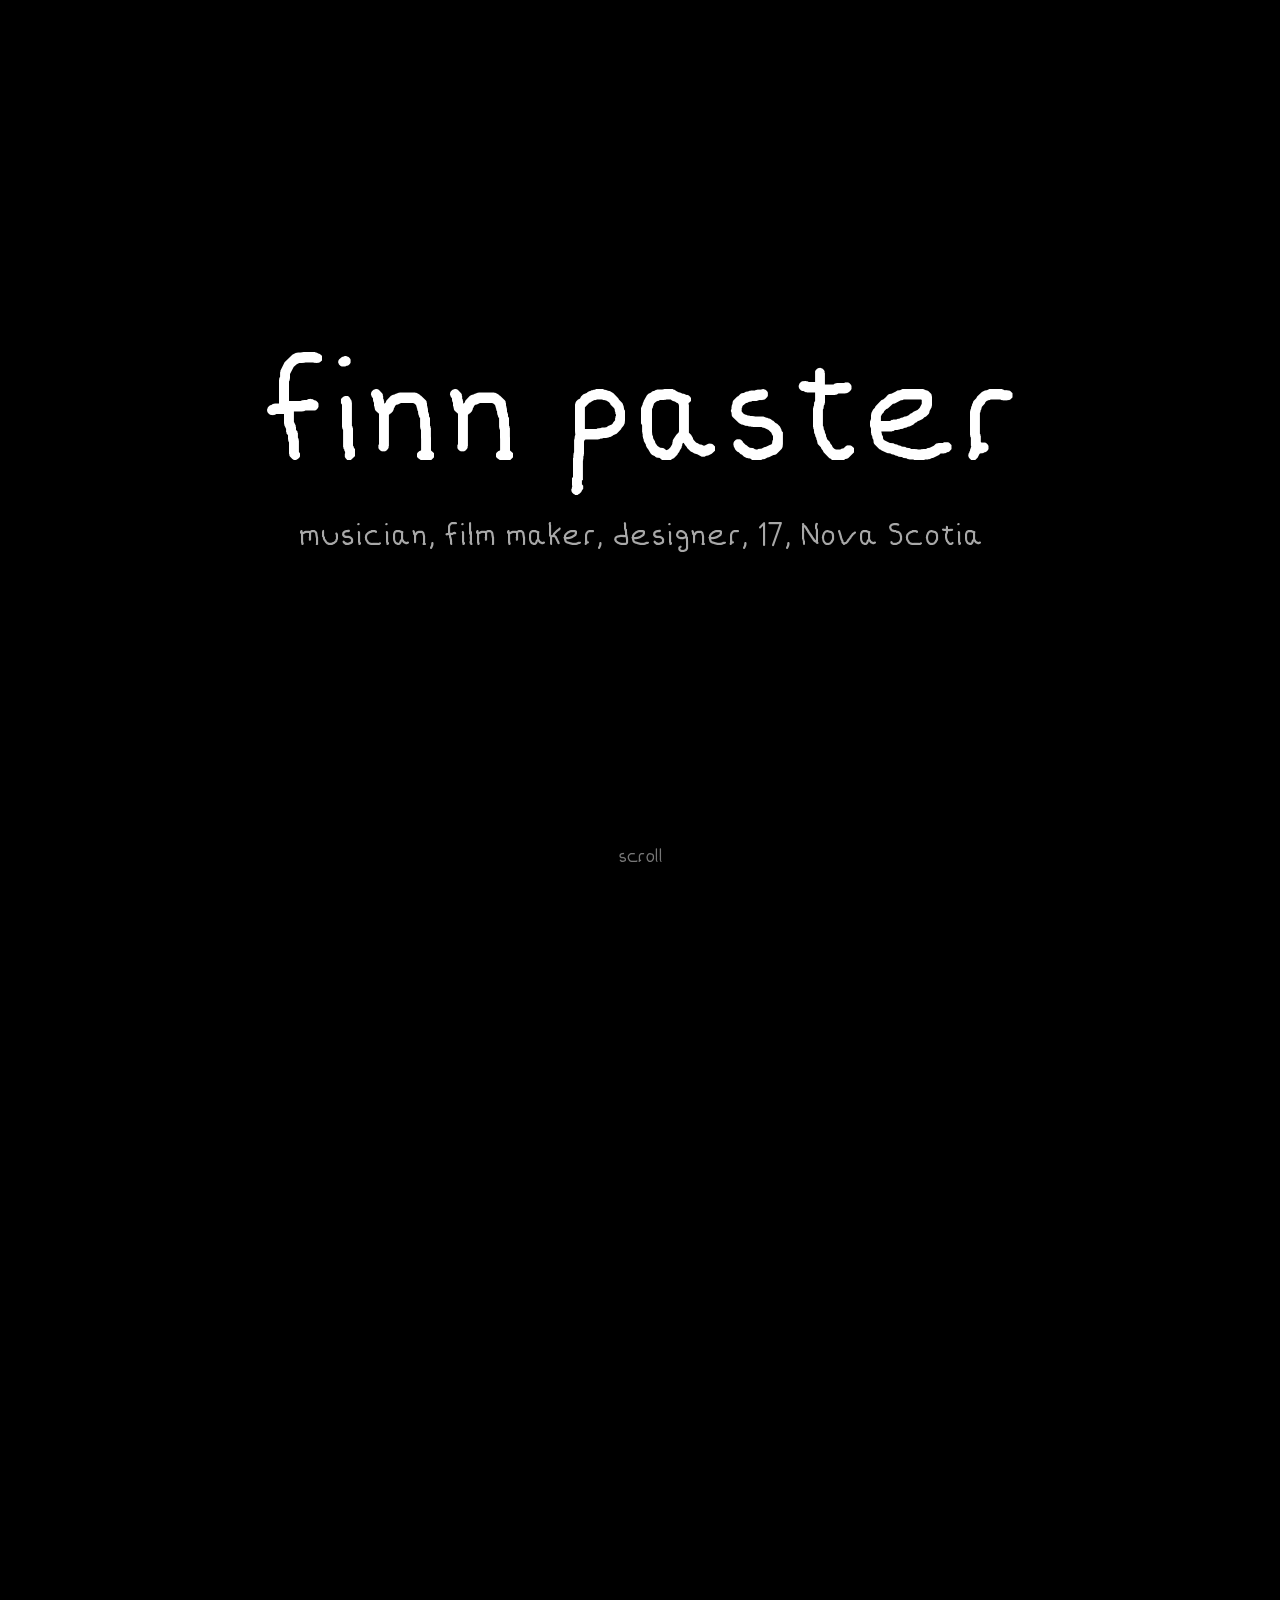
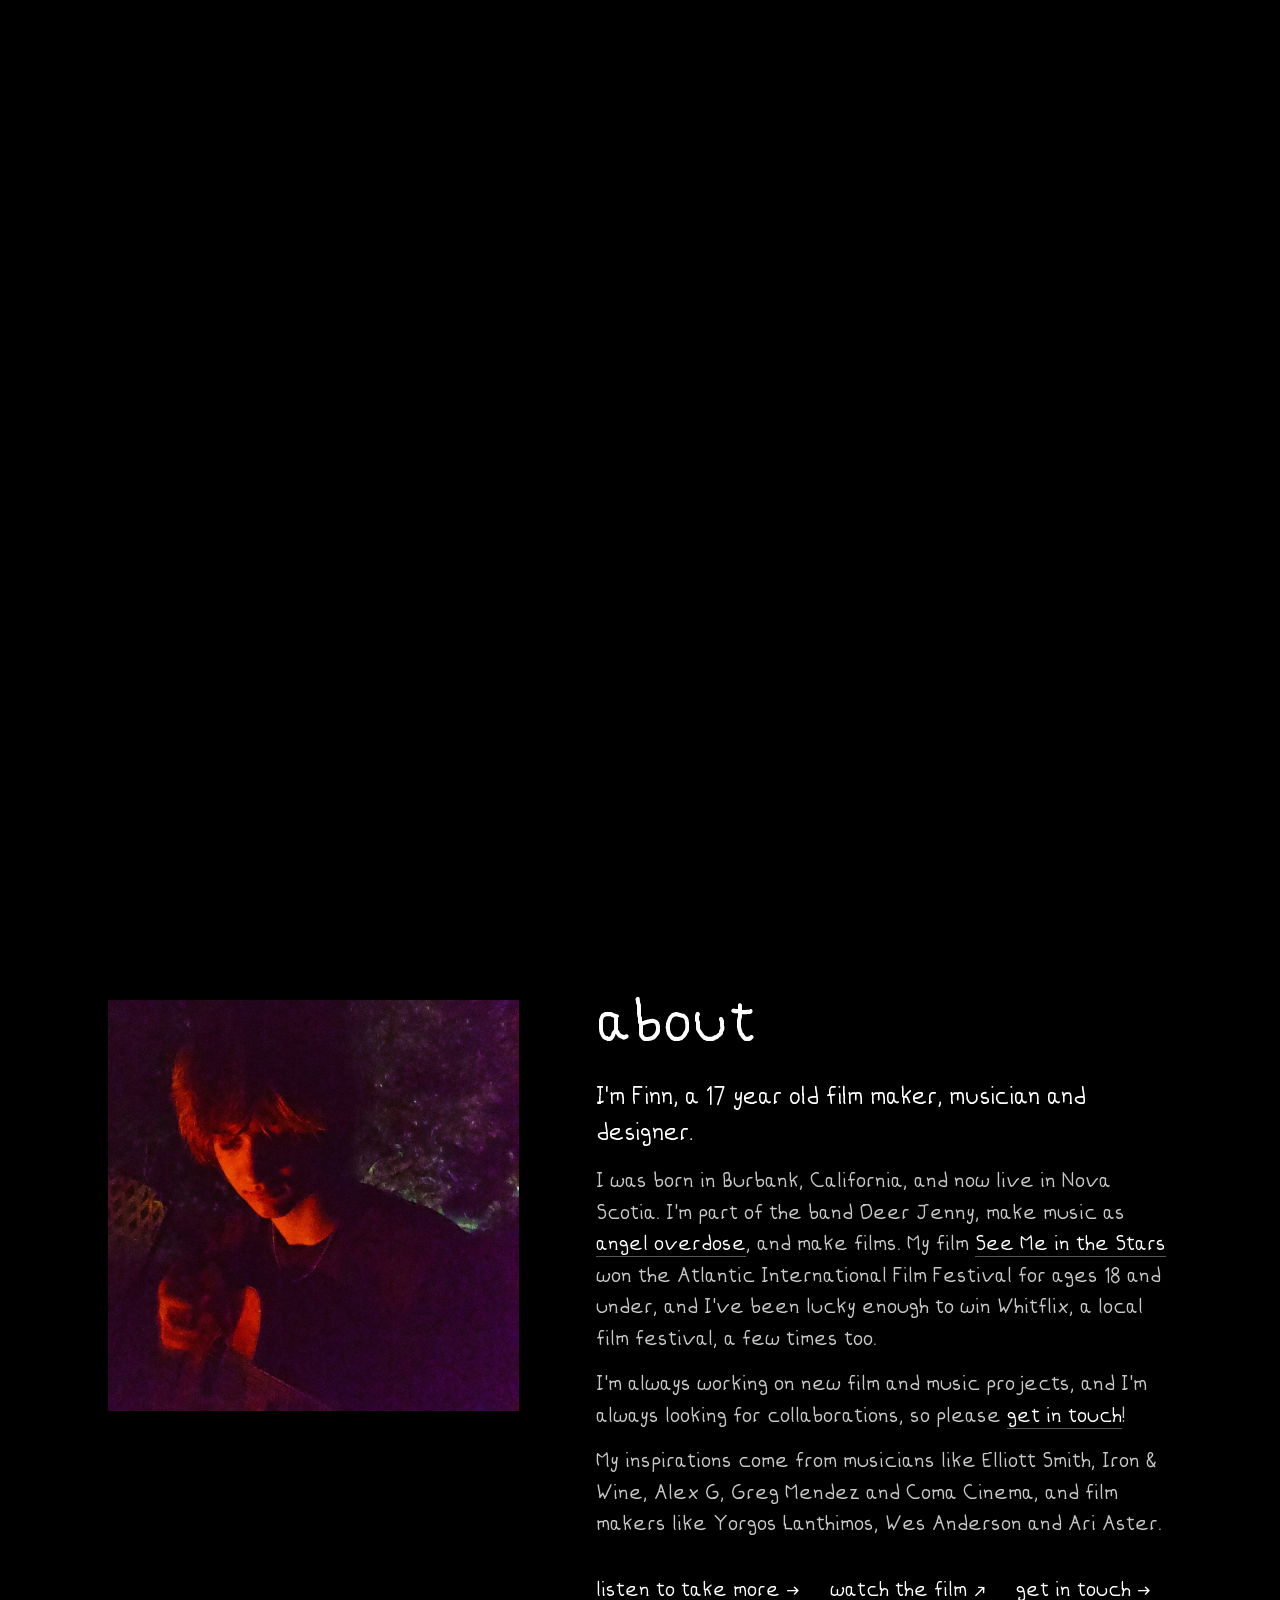
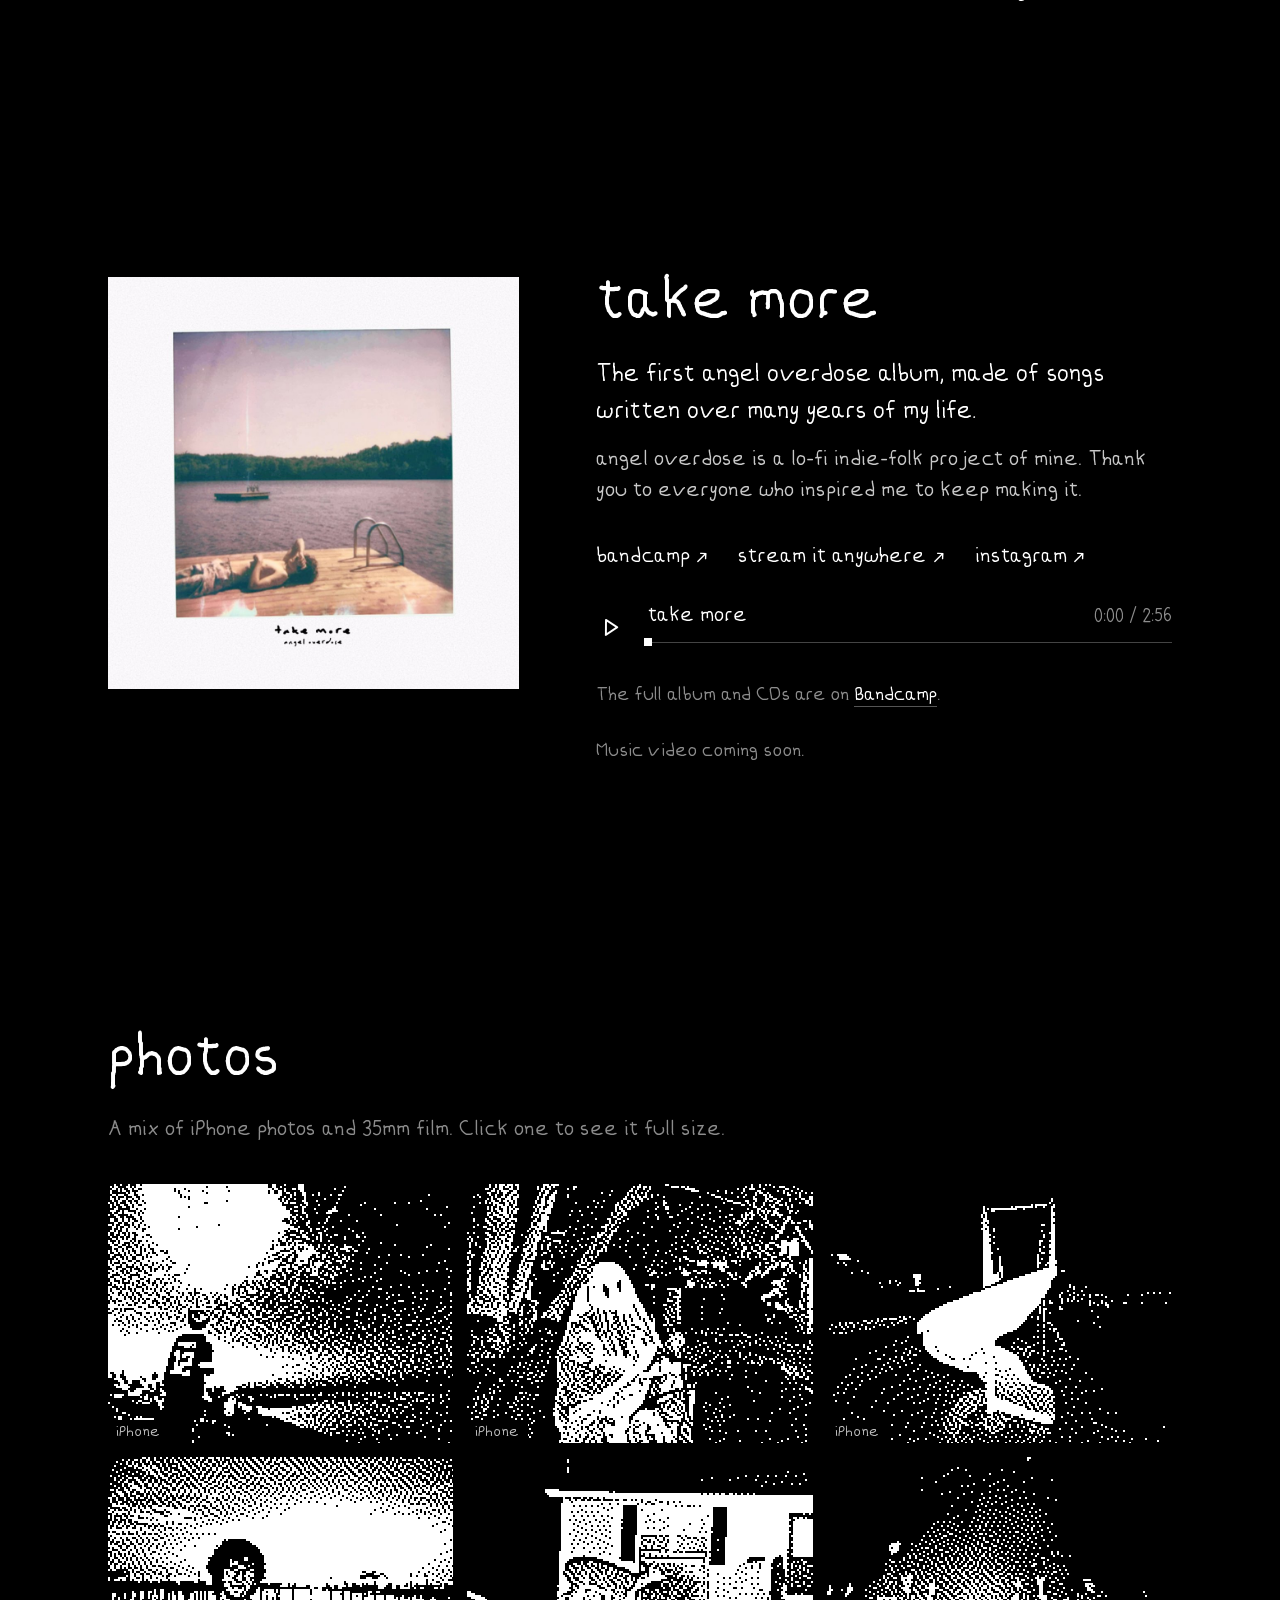
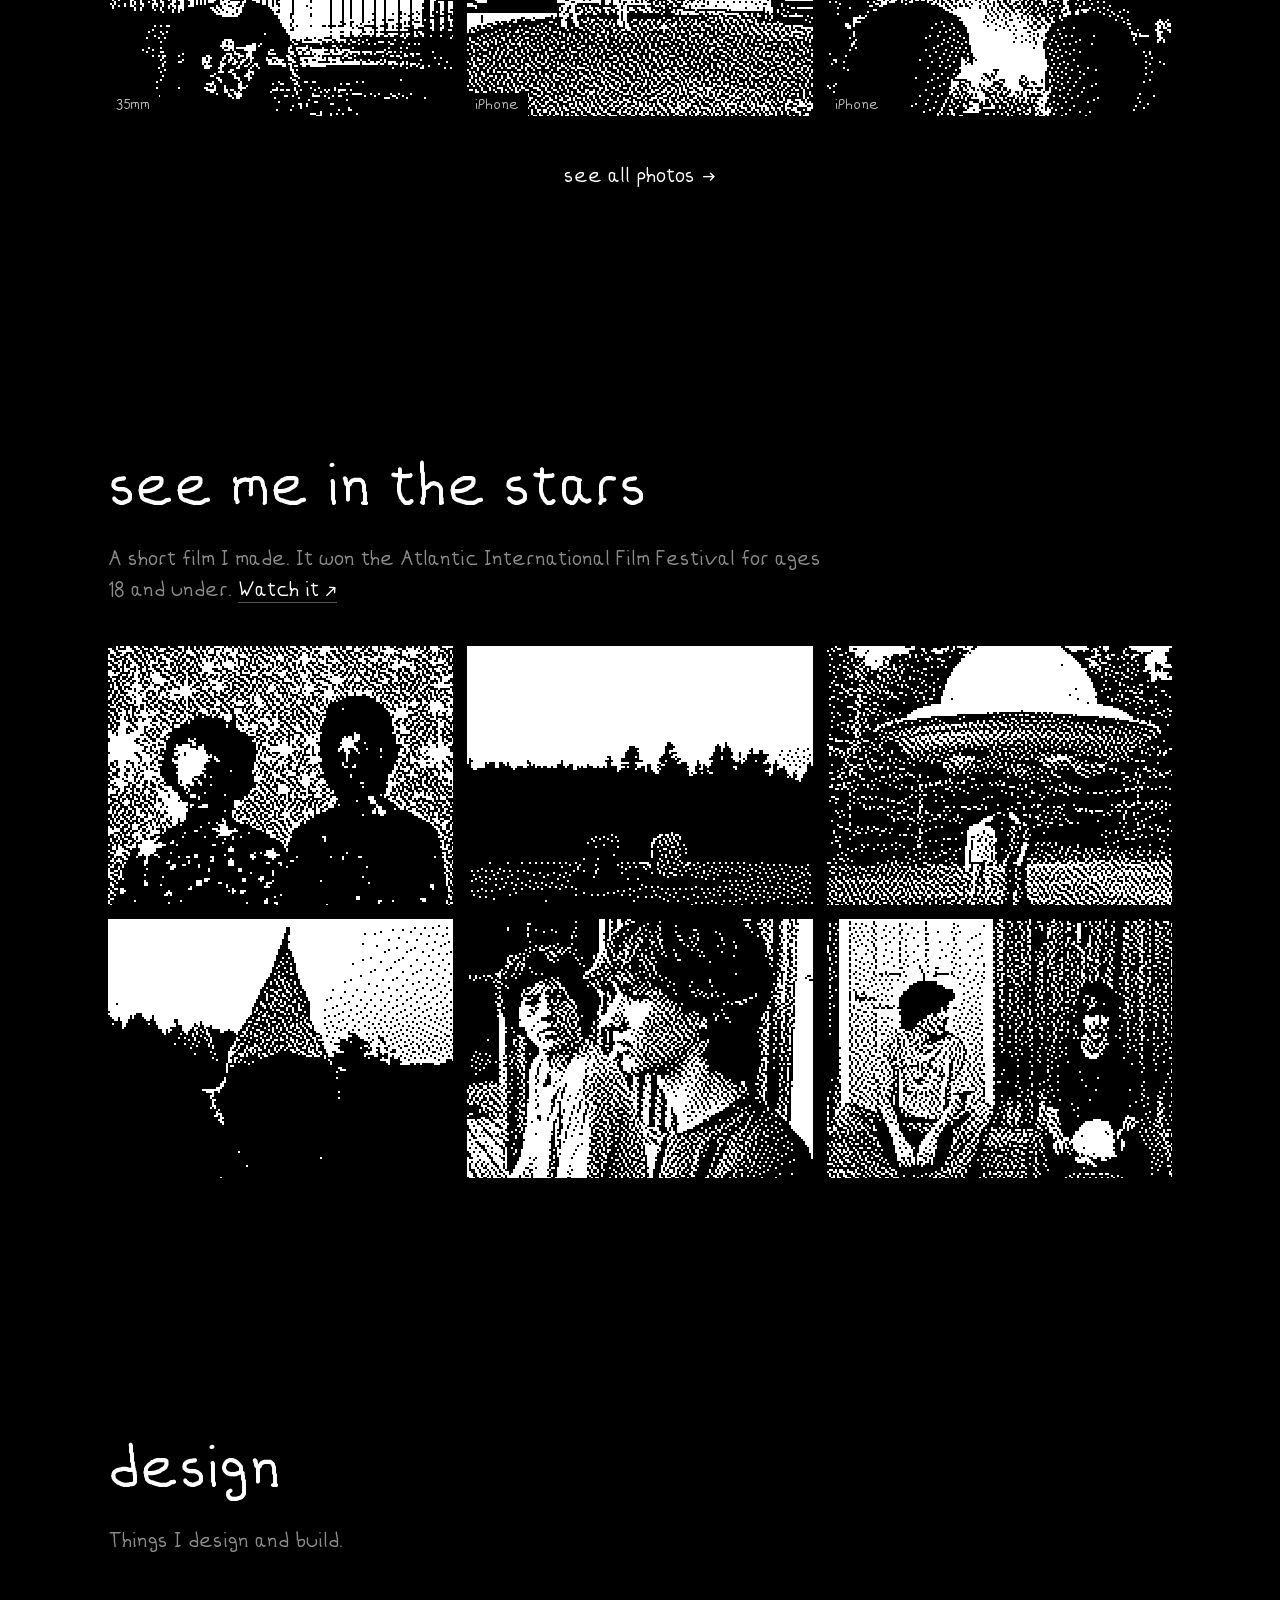
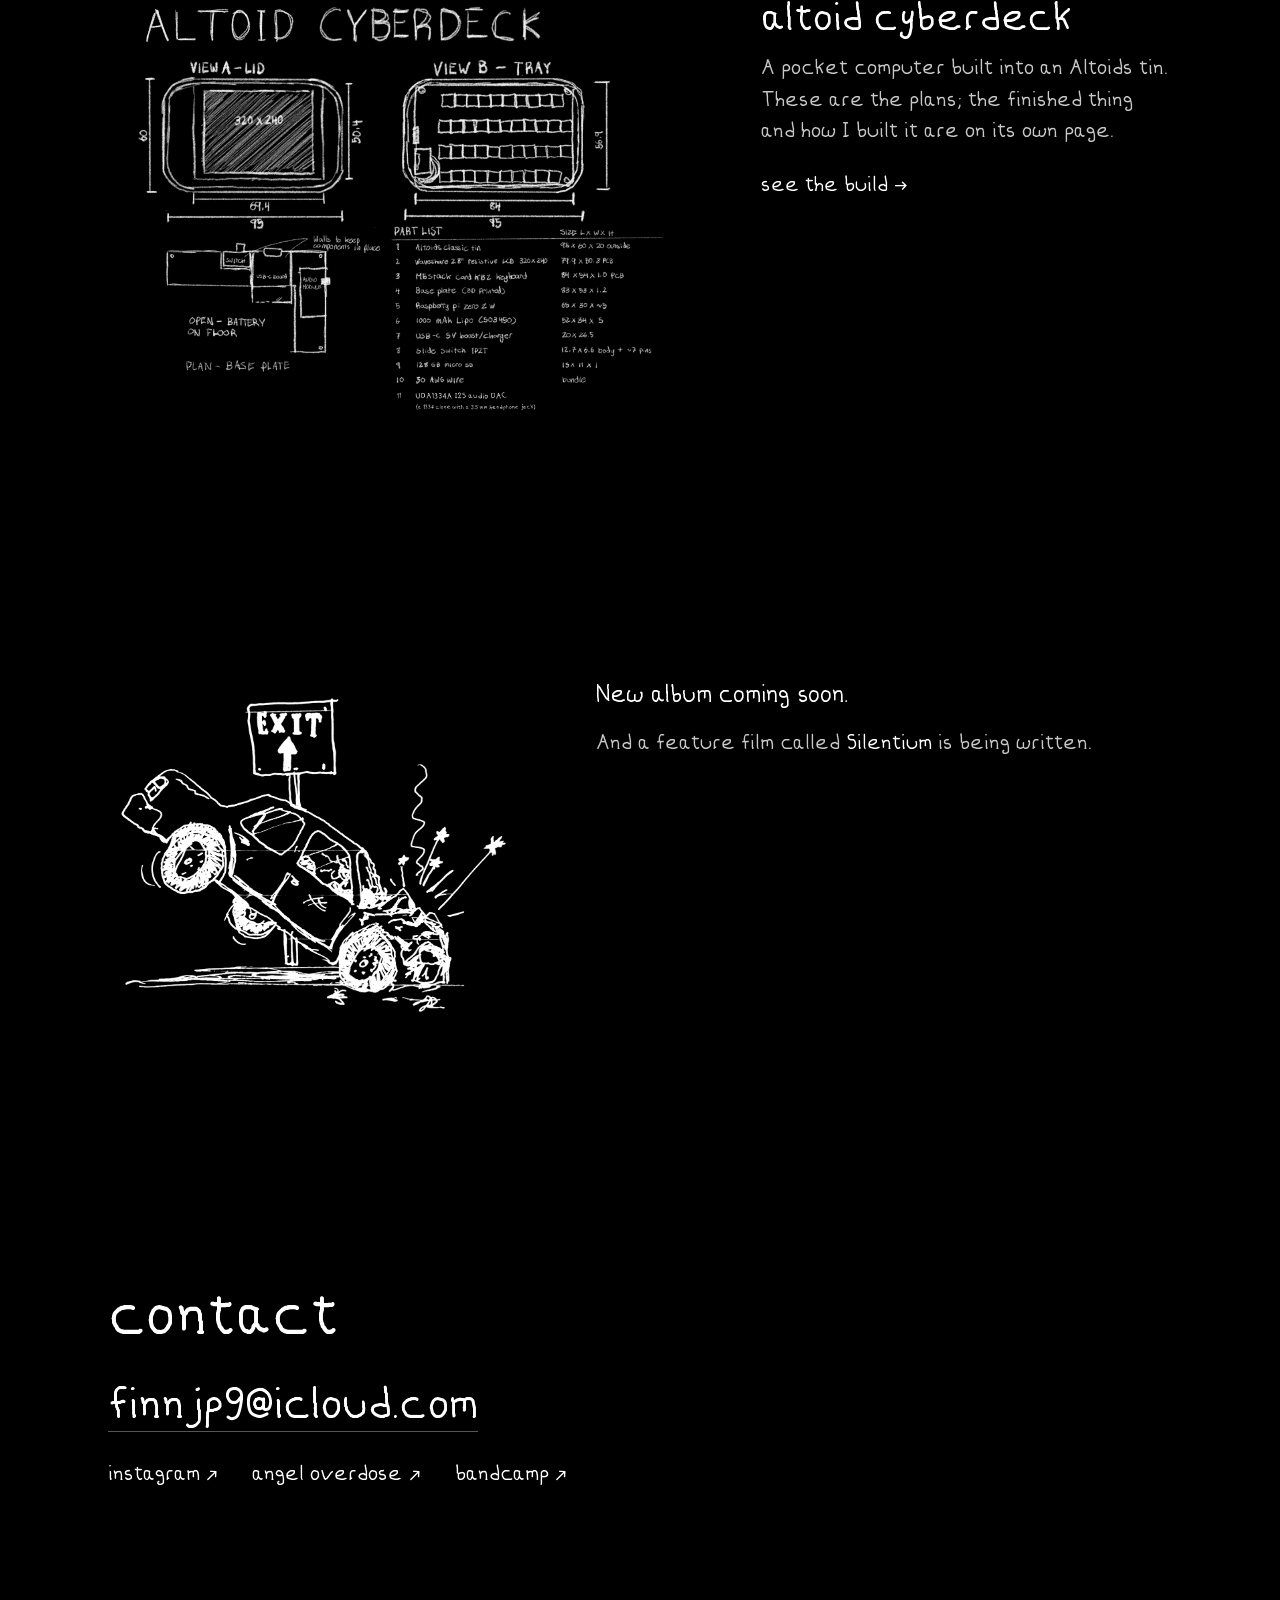
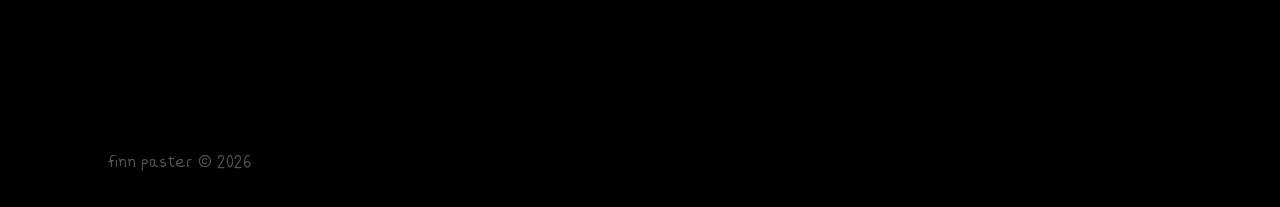
==== index.html @ 8cb5abe0 "Turn off the top melting band on phones and touch screens Co-Authored-By: Claude Opus 5.5 <noreply@a" ====
<!doctype html>
<html lang="en">
<head>
  <meta charset="utf-8">
  <meta name="viewport" content="width=device-width, initial-scale=1, viewport-fit=cover">
  <title>finn paster</title>
  <meta name="description" content="Finn Paster — musician, film maker and designer from Nova Scotia. take more by angel overdose is out now.">
  <meta name="theme-color" content="#000000">
  <meta property="og:title" content="finn paster">
  <meta property="og:description" content="Musician, film maker and designer from Nova Scotia.">
  <meta property="og:image" content="images/take-more.jpg">
  <link rel="preload" href="fonts/FinnHand.ttf?v=4" as="font" type="font/ttf" crossorigin>
  <link rel="stylesheet" href="style.css?v=11">
</head>
<body>
  <div class="top-back" aria-hidden="true"></div>
  <canvas class="top-clean" aria-hidden="true"></canvas>
  <canvas class="top-melt" aria-hidden="true"></canvas>
  <nav class="nav">
    <a href="#top" class="logo">finn paster</a>
    <div class="nav-links">
      <a href="#about">about</a>
      <a href="#music">music</a>
      <a href="#photos">photos</a>
      <a href="#film">film</a>
      <a href="#design">design</a>
      <a href="#contact">contact</a>
    </div>
  </nav>

  <!-- opening screen: just the name -->
  <header class="intro" id="top">
    <div class="intro-pin">
      <div class="intro-text">
        <h1>finn paster</h1>
        <p>musician, film maker, designer, <span class="age">17</span>, Nova Scotia</p>
      </div>
      <canvas class="melt" aria-hidden="true"></canvas>
      <span class="scroll-cue" aria-hidden="true">scroll</span>
    </div>
  </header>

  <main class="page">

    <!-- ABOUT -->
    <section id="about" class="split">
      <img class="portrait" src="images/finn-portrait.jpg" alt="finn playing guitar in red and purple light" width="1400" height="1400" decoding="async">
      <div class="col">
      <h2>about</h2>
      <p class="lede">I'm Finn, a <span class="age">17</span> year old film maker, musician and designer.</p>
      <p>I was born in Burbank, California, and now live in Nova Scotia. I'm part of the band Deer Jenny, make music as <a class="inline" href="#music">angel overdose</a>, and make films. My film <a class="inline" href="https://youtu.be/LYKM9yFYQ28" target="_blank" rel="noopener">See Me in the Stars</a> won the Atlantic International Film Festival for ages 18 and under, and I've been lucky enough to win Whitflix, a local film festival, a few times too.</p>
      <p>I'm always working on new film and music projects, and I'm always looking for collaborations, so please <a class="inline" href="#contact">get in touch</a>!</p>
      <p>My inspirations come from musicians like Elliott Smith, Iron &amp; Wine, Alex G, Greg Mendez and Coma Cinema, and film makers like Yorgos Lanthimos, Wes Anderson and Ari Aster.</p>
      <div class="btns">
        <a href="#music">listen to take more<span class="arr">→</span></a>
        <a href="https://youtu.be/LYKM9yFYQ28" target="_blank" rel="noopener">watch the film<span class="arr up">↗</span></a>
        <a href="#contact">get in touch<span class="arr">→</span></a>
      </div>
      </div>
    </section>

    <!-- MUSIC -->
    <section id="music">
      <div class="split">
        <img class="cover" src="images/take-more.jpg" alt="album cover for take more by angel overdose" width="1000" height="1000">
        <div class="col">
          <h2>take more</h2>
          <p class="lede">The first angel overdose album, made of songs written over many years of my life.</p>
          <p>angel overdose is a lo-fi indie-folk project of mine. Thank you to everyone who inspired me to keep making it.</p>
          <div class="btns">
            <a href="https://angeloverdose.bandcamp.com/album/take-more" target="_blank" rel="noopener">bandcamp<span class="arr up">↗</span></a>
            <a href="https://distrokid.com/hyperfollow/angeloverdose/take-more" target="_blank" rel="noopener">stream it anywhere<span class="arr up">↗</span></a>
            <a href="https://www.instagram.com/angeloverdose.mp3/" target="_blank" rel="noopener">instagram<span class="arr up">↗</span></a>
          </div>
          <div class="song">
            <button class="song-play" aria-label="play take more"><span class="i-play">▶</span><span class="i-pause" aria-hidden="true"><i></i><i></i></span></button>
            <div class="song-main">
              <div class="song-top"><span class="song-title">take more</span><span class="song-time">0:00 / 2:56</span></div>
              <div class="song-bar" role="slider" tabindex="0" aria-label="seek" aria-valuemin="0" aria-valuemax="176" aria-valuenow="0"><div class="song-fill"></div></div>
            </div>
            <audio preload="metadata" src="audio/take-more.mp3"></audio>
          </div>
          <p class="note">The full album and CDs are on <a class="inline" href="https://angeloverdose.bandcamp.com/album/take-more" target="_blank" rel="noopener">Bandcamp</a>.</p>
          <p class="note soon">Music video coming soon.</p>
          <!-- MUSIC VIDEO: when it's ready, delete the "coming soon" line above and put this right
               after the closing </div> of the .split below:
               <div class="video"><iframe src="https://www.youtube-nocookie.com/embed/VIDEO_ID" title="angel overdose — music video"
                 allow="autoplay; encrypted-media; picture-in-picture; fullscreen" allowfullscreen loading="lazy"></iframe></div> -->
        </div>
      </div>

    </section>

    <!-- PHOTOS -->
    <section id="photos">
      <div class="head">
        <h2>photos</h2>
        <p>A mix of iPhone photos and 35mm film. Click one to see it full size.</p>
      </div>
      <div class="grid photo-grid">
        <figure class="ph" style="--ar: 900 / 1200" data-cam="iPhone"><img src="images/photos/01.jpg" alt="photo by finn paster" loading="lazy" decoding="async"></figure>
        <figure class="ph" style="--ar: 900 / 1200" data-cam="iPhone"><img src="images/photos/49.jpg" alt="photo by finn paster" loading="lazy" decoding="async"></figure>
        <figure class="ph" style="--ar: 1200 / 900" data-cam="iPhone"><img src="images/photos/05.jpg" alt="photo by finn paster" loading="lazy" decoding="async"></figure>
        <figure class="ph" style="--ar: 1200 / 795" data-cam="35mm"><img src="images/photos/41.jpg" alt="photo by finn paster" loading="lazy" decoding="async"></figure>
        <figure class="ph" style="--ar: 1200 / 900" data-cam="iPhone"><img src="images/photos/52.jpg" alt="photo by finn paster" loading="lazy" decoding="async"></figure>
        <figure class="ph" style="--ar: 1200 / 1200" data-cam="iPhone"><img src="images/photos/48.jpg" alt="photo by finn paster" loading="lazy" decoding="async"></figure>
      </div>
      <div class="btns more-wrap"><a href="photos.html">see all photos<span class="arr">→</span></a></div>
    </section>

    <!-- FILM -->
    <section id="film">
      <div class="head">
        <h2>see me in the stars</h2>
        <p>A short film I made. It won the Atlantic International Film Festival for ages 18 and under. <a class="inline" href="https://youtu.be/LYKM9yFYQ28" target="_blank" rel="noopener">Watch it ↗</a></p>
      </div>
      <div class="grid">
        <figure class="ph" style="--ar: 1600 / 1299"><img src="images/stills/stars-02.jpg" alt="still from see me in the stars: two silhouettes filled with stars" loading="lazy" decoding="async"></figure>
        <figure class="ph" style="--ar: 1500 / 1125"><img src="images/stills/stars-08.jpg" alt="still from see me in the stars: two figures sitting in a field at dusk" loading="lazy" decoding="async"></figure>
        <figure class="ph" style="--ar: 1500 / 1125"><img src="images/stills/stars-03.jpg" alt="still from see me in the stars: a flying saucer over two people in a clearing" loading="lazy" decoding="async"></figure>
        <figure class="ph" style="--ar: 1500 / 1125"><img src="images/stills/stars-01.jpg" alt="still from see me in the stars: a figure in a tinfoil hat against the sunset" loading="lazy" decoding="async"></figure>
        <figure class="ph" style="--ar: 1500 / 1125"><img src="images/stills/stars-05.jpg" alt="still from see me in the stars: two characters in close-up, one with green skin" loading="lazy" decoding="async"></figure>
        <figure class="ph" style="--ar: 1500 / 1125"><img src="images/stills/stars-07.jpg" alt="still from see me in the stars: two people sitting by a pink door" loading="lazy" decoding="async"></figure>
      </div>
    </section>

    <!-- DESIGN -->
    <section id="design">
      <div class="head">
        <h2>design</h2>
        <p>Things I design and build.</p>
      </div>
      <a class="project" href="altoids.html">
        <div class="project-sketch">
          <img src="images/design/altoids/sketch.png?v=2" alt="pencil plans for the altoid cyberdeck: the lid with the screen, the tray with the keyboard, the base plate layout and a parts list with sizes" width="2000" height="1446" loading="lazy" decoding="async">
        </div>
        <div class="project-text">
          <h3>altoid cyberdeck</h3>
          <p>A pocket computer built into an Altoids tin. These are the plans; the finished thing and how I built it are on its own page.</p>
          <span class="project-more">see the build<span class="arr">→</span></span>
        </div>
      </a>
    </section>

    <!-- NEXT -->
    <section id="next" class="split">
      <img class="drawing" src="images/next-album-crash.png" alt="ink drawing of a car crashed nose-first under an exit sign" loading="lazy">
      <div class="col">
        <p class="lede">New album coming soon.</p>
        <p>And a feature film called <span class="em">Silentium</span> is being written.</p>
      </div>
    </section>

    <!-- CONTACT -->
    <section id="contact">
      <h2>contact</h2>
      <p class="email"><a class="inline" href="mailto:finnjp9@icloud.com">finnjp9@icloud.com</a></p>
      <div class="links">
        <a href="https://www.instagram.com/f_art_09/" target="_blank" rel="noopener">instagram<span class="arr up">↗</span></a>
        <a href="https://www.instagram.com/angeloverdose.mp3/" target="_blank" rel="noopener">angel overdose<span class="arr up">↗</span></a>
        <a href="https://angeloverdose.bandcamp.com" target="_blank" rel="noopener">bandcamp<span class="arr up">↗</span></a>
      </div>
    </section>

    <footer class="footer">finn paster © 2026</footer>
  </main>

  <!-- full-size viewer -->
  <div class="viewer" role="dialog" aria-modal="true" aria-label="photo viewer" hidden>
    <img class="viewer-img" alt="">
    <button class="v-close" aria-label="close">close</button>
    <button class="v-prev" aria-label="previous photo">back</button>
    <button class="v-next" aria-label="next photo">next</button>
    <span class="v-count"></span>
  </div>

  <script src="main.js?v=22"></script>
</body>
</html>
---- style.css ----
@font-face {
  font-family: "Finn Hand";
  src: url("fonts/FinnHand.ttf?v=4") format("truetype");
  font-display: swap;
}

:root {
  --bg: #000;
  --fg: #fff;
  --dim: #8c8c8c;
  --gutter: clamp(20px, 5vw, 48px);
  --space: clamp(140px, 22vw, 260px);   /* breathing room between sections */
  --ease: cubic-bezier(.22, .61, .36, 1);
}

* { box-sizing: border-box; margin: 0; padding: 0; }
html { scroll-behavior: smooth; -webkit-text-size-adjust: 100%; overflow-x: clip; }
body {
  background: var(--bg);
  color: var(--fg);
  font-family: "Finn Hand", ui-monospace, Menlo, monospace;
  font-size: 21px;
  line-height: 1.5;
  -webkit-font-smoothing: antialiased;
}
a { color: inherit; text-decoration: none; }
img { display: block; max-width: 100%; height: auto; }
button { font: inherit; color: inherit; background: none; border: 0; cursor: pointer; }
::selection { background: var(--fg); color: var(--bg); }

/* ---------- nav: appears once you've scrolled past the opening screen ---------- */
.nav {
  position: fixed; inset: 0 0 auto 0; z-index: 10;
  display: flex; justify-content: space-between; align-items: baseline; gap: 16px;
  padding: max(16px, env(safe-area-inset-top)) var(--gutter) 16px;
  background: #000;
  opacity: 0; transform: translateY(-8px); pointer-events: none;
  transition: opacity .5s var(--ease), transform .5s var(--ease);
}
.nav.show { opacity: 1; transform: none; pointer-events: auto; }
.logo { font-size: 23px; white-space: nowrap; }
.nav-links { display: flex; gap: clamp(14px, 3vw, 28px); color: var(--dim); }
.nav-links a { transition: color .3s ease; }
.nav-links a:hover, .nav-links a.on { color: var(--fg); }

/* ---------- melting band along the top edge ----------
   The band is solid black, so the real page never shows through it. On top sit two copies of
   what's there: a sharp one that matches the page exactly at the band's bottom edge and fades
   out going up, and the dithered melting one that takes over as the sharp one disappears. */
.top-back, .top-clean, .top-melt {
  position: fixed; left: 0; right: 0; top: 0; width: 100%; height: 12vh; height: 12svh;
  z-index: 9; pointer-events: none; opacity: 0;
}
/* only used off-screen as the source for the melt; the real page shows through the band's lower part */
.top-back, .top-clean { display: none !important; }
@media (hover: none), (max-width: 640px) { .top-melt { display: none; } }
.top-melt { position: absolute; top: 0; image-rendering: pixelated; image-rendering: crisp-edges; transition: opacity .5s var(--ease); }
.top-melt.on { opacity: 1; }

/* ---------- opening screen ---------- */
/* the intro is taller than the screen; its inner panel sticks while the name melts away */
.intro { height: 340vh; height: 340svh; position: relative; margin-bottom: -70vh; margin-bottom: -70svh; }
#about { position: relative; z-index: 1; padding-top: 18vh; padding-top: 18svh; }
.intro-pin {
  position: sticky; top: 0; height: 100vh; height: 100svh; min-height: 480px; overflow: hidden;
  display: flex; flex-direction: column; justify-content: center; align-items: center; text-align: center;
  padding: 0 var(--gutter);
}
.intro-text { position: relative; z-index: 1; }
.melt {
  position: absolute; inset: 0; width: 100%; height: 100%; z-index: 2; pointer-events: none;
  image-rendering: pixelated; image-rendering: crisp-edges;
}
h1 { font-size: clamp(64px, 13vw, 150px); font-weight: normal; line-height: 1; }
.intro p { color: #a8a8a8; margin-top: 22px; font-size: clamp(20px, 2.6vw, 32px); }
.scroll-cue {
  position: absolute; bottom: max(28px, env(safe-area-inset-bottom)); left: 50%; transform: translateX(-50%);
  color: #777; font-size: clamp(17px, 1.5vw, 21px); animation: cue 2.4s ease-in-out infinite;
}
@keyframes cue { 50% { transform: translate(-50%, 6px); } }

/* ---------- page ---------- */
.page { max-width: 1160px; margin: 0 auto; padding: 0 var(--gutter); }
section { padding-top: var(--space); scroll-margin-top: 40px; }
.sub-page .page { padding-top: calc(90px + 12vh); padding-top: calc(90px + 12svh); }   /* start below the melting band */
.sub-page section { padding-top: 0; }

h2 { font-size: clamp(40px, 5vw, 60px); font-weight: normal; line-height: 1.05; margin-bottom: 24px; }
p { max-width: 34em; color: #c8c8c8; }
p + p { margin-top: 14px; }
.lede { color: var(--fg); font-size: 1.15em; }
.note { color: var(--dim); font-size: .9em; margin-top: 28px; }
.em { color: var(--fg); }
.inline { color: var(--fg); border-bottom: 1px solid #fff5; transition: border-color .3s ease; }
.inline:hover { border-color: var(--fg); }
.head p { color: var(--dim); }

/* two columns on computers: picture on the left, words on the right */
.split { display: grid; grid-template-columns: minmax(0, 5fr) minmax(0, 7fr); gap: clamp(36px, 6vw, 96px); align-items: start; }
/* every picture next to text starts level with the top of the heading beside it */
.split > img, .split > .ph { margin-top: 8px; }
.split > .col { min-width: 0; }

/* links that go somewhere: just words and an arrow */
.btns { display: flex; flex-wrap: wrap; align-items: baseline; gap: 10px 30px; margin-top: 30px; }
.btns a { display: inline-block; padding: 4px 0; white-space: nowrap; }
.btns a .arr { display: inline-block; margin-left: .3em; transition: transform .3s ease; }
.btns a:hover .arr { transform: translateX(4px); }
.btns a:hover .arr.up { transform: translate(3px, -3px); }

/* about */
.portrait { display: block; width: 100%; height: auto; aspect-ratio: 1; object-fit: cover; }   /* shown as it is, no dither */

/* music */
.cover { width: 100%; }
.player { display: block; width: 100%; height: 42px; border: 0; margin-top: 28px; }

/* song player: square play button, title + time, a thin line to scrub */
.song { display: flex; align-items: center; gap: 14px; margin-top: 24px; max-width: 34em; }
.song-play {
  flex: none; width: 48px; height: 52px; display: grid; place-items: center; margin-left: -10px;
  font-size: 30px; transition: color .3s ease;
}
.song-play .i-play { padding-left: 3px; }
.song-play .i-pause { display: none; gap: 7px; }
.song-play .i-pause i { width: 4px; height: 24px; background: currentColor; border-radius: 1px; }
.song.playing .i-play { display: none; }
.song.playing .i-pause { display: flex; }
.song-main { flex: 1; min-width: 0; }
.song-top { display: flex; justify-content: space-between; align-items: baseline; gap: 12px; }
.song-title { color: var(--fg); }
.song-time { color: var(--dim); font-size: .85em; white-space: nowrap; }
.song-bar { position: relative; height: 22px; cursor: pointer; touch-action: none; }
.song-bar::before { content: ""; position: absolute; left: 0; right: 0; top: 50%; height: 1px; background: #fff4; }
.song-fill { position: absolute; left: 0; top: calc(50% - 1px); height: 2px; width: 0; background: var(--fg); }
.song-fill::after { content: ""; position: absolute; right: -4px; top: -3px; width: 8px; height: 8px; background: var(--fg); }
.song-bar:focus-visible { outline: 1px solid #fff6; outline-offset: 2px; }
.video { position: relative; aspect-ratio: 16 / 9; margin-top: clamp(64px, 9vw, 110px); }
.soon { color: var(--dim); }
.video iframe { position: absolute; inset: 0; width: 100%; height: 100%; border: 0; }

/* photo grids: dithered black & white, dissolve to colour on hover */
.grid { display: grid; grid-template-columns: repeat(3, 1fr); gap: 14px; margin-top: 40px; }
.ph { position: relative; aspect-ratio: 4 / 3; overflow: hidden; background: #0c0c0c; cursor: zoom-in; }
.ph img { position: absolute; inset: 0; width: 100%; height: 100%; object-fit: cover; }   /* fills the tile; never sizes it */
.ph canvas { position: absolute; inset: 0; width: 100%; height: 100%; image-rendering: pixelated; image-rendering: crisp-edges; }
.ph:not(.ready) img { visibility: hidden; }
/* small "35mm" / "iPhone" tag in the corner of each photo */
.ph[data-cam]::after {
  content: attr(data-cam); position: absolute; left: 0; bottom: 0; z-index: 2;
  padding: 3px 9px 2px 8px; background: #000; color: #bbb; font-size: 15px; line-height: 1.2; pointer-events: none;
}
.more-wrap { justify-content: center; margin-top: 40px; }

/* the full photos page: four across, the best ones tiled twice as big */
.sub-page section { container-type: inline-size; }
/* rows have a fixed 4:3 height worked out from the page width, so every tile (even a big one
   that ends up alone at the end) always gets its full size */
.all-photos { grid-template-columns: repeat(4, 1fr); gap: 12px; grid-auto-flow: dense; grid-auto-rows: calc((100cqw - 36px) / 4 * .75); }
.all-photos .ph { aspect-ratio: auto; }
.all-photos .big { grid-column: span 2; grid-row: span 2; }
.back { display: inline-block; color: var(--dim); margin-bottom: 18px; transition: color .3s ease; }
.back:hover { color: var(--fg); }

/* links rows (contact) */
.links { display: flex; flex-wrap: wrap; gap: 8px 34px; margin-top: 20px; }
.links a .arr { display: inline-block; margin-left: .3em; transition: transform .3s ease; }
.links a:hover .arr.up { transform: translate(3px, -3px); }

/* design: a project card on the main page */
h3 { font-size: clamp(30px, 3.2vw, 40px); font-weight: normal; line-height: 1.1; }
.project { display: grid; grid-template-columns: minmax(0, 7fr) minmax(0, 5fr); gap: clamp(36px, 6vw, 96px); align-items: start; margin-top: 40px; }
.project-shots { display: grid; grid-template-columns: 2fr 1fr; grid-template-rows: 1fr 1fr; gap: 12px; aspect-ratio: 4 / 3; }
.project-shots img { width: 100%; height: 100%; object-fit: cover; display: block; }
.project-shots img:first-child { grid-row: span 2; }
.project-sketch img { display: block; width: 100%; height: auto; }
.plan .shot img { aspect-ratio: auto; height: auto; background: none; }
.project-text p { margin-top: 12px; }
.project-sketch { margin-top: 4px; }
.project-more { display: inline-block; margin-top: 22px; }
.project .arr, .project-more .arr { display: inline-block; margin-left: .3em; transition: transform .3s ease; }
.project:hover .arr { transform: translateX(4px); }

/* project page: real colour, results big, then the build in order */
h3.sub { margin-top: clamp(80px, 10vw, 130px); }
.sub-note { color: var(--dim); margin-top: 10px; }
.shots { display: grid; gap: 14px; margin-top: 28px; }
.results { grid-template-columns: repeat(2, minmax(0, 1fr)); }
.process { grid-template-columns: repeat(3, minmax(0, 1fr)); gap: 28px 14px; }
.shot { margin: 0; cursor: zoom-in; }
.shot img { display: block; width: 100%; height: auto; aspect-ratio: 3 / 4; object-fit: cover; background: #0c0c0c; }
.process .shot img { aspect-ratio: 4 / 5; }
.shot figcaption { color: var(--dim); font-size: .8em; margin-top: 10px; line-height: 1.35; }

/* next */
.drawing { width: 100%; }

.email { font-size: clamp(26px, 3.6vw, 44px); max-width: none; }
.email a { word-break: break-word; }
.footer { padding: var(--space) 0 max(32px, env(safe-area-inset-bottom)); color: #555; font-size: 17px; }

/* ---------- full-size viewer ---------- */
.viewer {
  position: fixed; inset: 0; z-index: 50; background: #000;
  display: grid; place-items: center;
  opacity: 0; transition: opacity .35s var(--ease);
}
.viewer[hidden] { display: none; }
.viewer.open { opacity: 1; }
.viewer-img {
  max-width: calc(100vw - 2 * var(--gutter)); max-height: calc(100svh - 140px);
  width: auto; height: auto; object-fit: contain;
  transition: opacity .25s ease;
}
.viewer-img.swap { opacity: 0; }
.viewer-stage { position: absolute; inset: 0; display: grid; place-items: center; background: #000; isolation: isolate; contain: paint; }
.viewer button { position: absolute; padding: 14px 18px; color: var(--dim); transition: color .3s ease; }
.viewer button:hover { color: var(--fg); }
.viewer button:focus { outline: none; }
.viewer button:focus-visible { color: var(--fg); text-decoration: underline; text-underline-offset: 6px; }
.v-close { top: max(8px, env(safe-area-inset-top)); right: calc(var(--gutter) - 18px); }
.v-prev { left: calc(var(--gutter) - 18px); bottom: max(12px, env(safe-area-inset-bottom)); }
.v-next { right: calc(var(--gutter) - 18px); bottom: max(12px, env(safe-area-inset-bottom)); }
.v-count { position: absolute; bottom: max(26px, calc(env(safe-area-inset-bottom) + 14px)); left: 50%; transform: translateX(-50%); color: #555; font-size: 18px; }

/* things appear quietly as you scroll */
.reveal { opacity: 0; transform: translateY(16px); transition: opacity 1s var(--ease), transform 1s var(--ease); }
.reveal.in { opacity: 1; transform: none; }

/* tablets: stack the two-column sections */
@media (max-width: 860px) {
  .split { grid-template-columns: 1fr; }
  .portrait, .cover, .drawing { max-width: 440px; }
  .project { grid-template-columns: 1fr; }
  .process { grid-template-columns: repeat(2, minmax(0, 1fr)); }
  .all-photos { grid-template-columns: repeat(2, 1fr); grid-auto-rows: calc((100cqw - 12px) / 2 * .75); }
}

/* phones */
@media (max-width: 640px) {
  body { font-size: 19px; }
  .sub-page .page { padding-top: 120px; }   /* no melting band on phones */
  .results { grid-template-columns: 1fr; }
  .project-shots { gap: 6px; }
  .shots { gap: 10px; }
  .process { gap: 22px 10px; }
  .nav { padding-left: 16px; padding-right: 16px; }
  .nav-links { gap: 11px; font-size: 16px; }
  .logo { font-size: 18px; }
  .grid { grid-template-columns: 1fr 1fr; gap: 6px; margin-top: 32px; }
  .grid .ph:last-child:nth-child(odd) { display: none; }
  /* photos: one per row, whole photo uncropped */
  .photo-grid, .all-photos { grid-template-columns: 1fr; gap: 10px; grid-auto-rows: auto; }
  .photo-grid .ph, .all-photos .ph { aspect-ratio: var(--ar, 4 / 3); grid-column: auto; grid-row: auto; }
  .photo-grid .ph:last-child:nth-child(odd), .all-photos .ph:last-child:nth-child(odd) { display: block; }
}
@media (max-width: 480px) {
  .logo { display: none; }
  .nav { justify-content: flex-end; }
  .nav-links { gap: 0; width: 100%; justify-content: space-between; font-size: 17px; }
}

@media (prefers-reduced-motion: reduce) {
  html { scroll-behavior: auto; }
  .reveal { opacity: 1; transform: none; transition: none; }
  .scroll-cue { animation: none; }
  .intro { height: auto; margin-bottom: 0; }
  #about { padding-top: var(--space); }
  .melt, .top-melt, .top-clean, .top-back { display: none; }
}
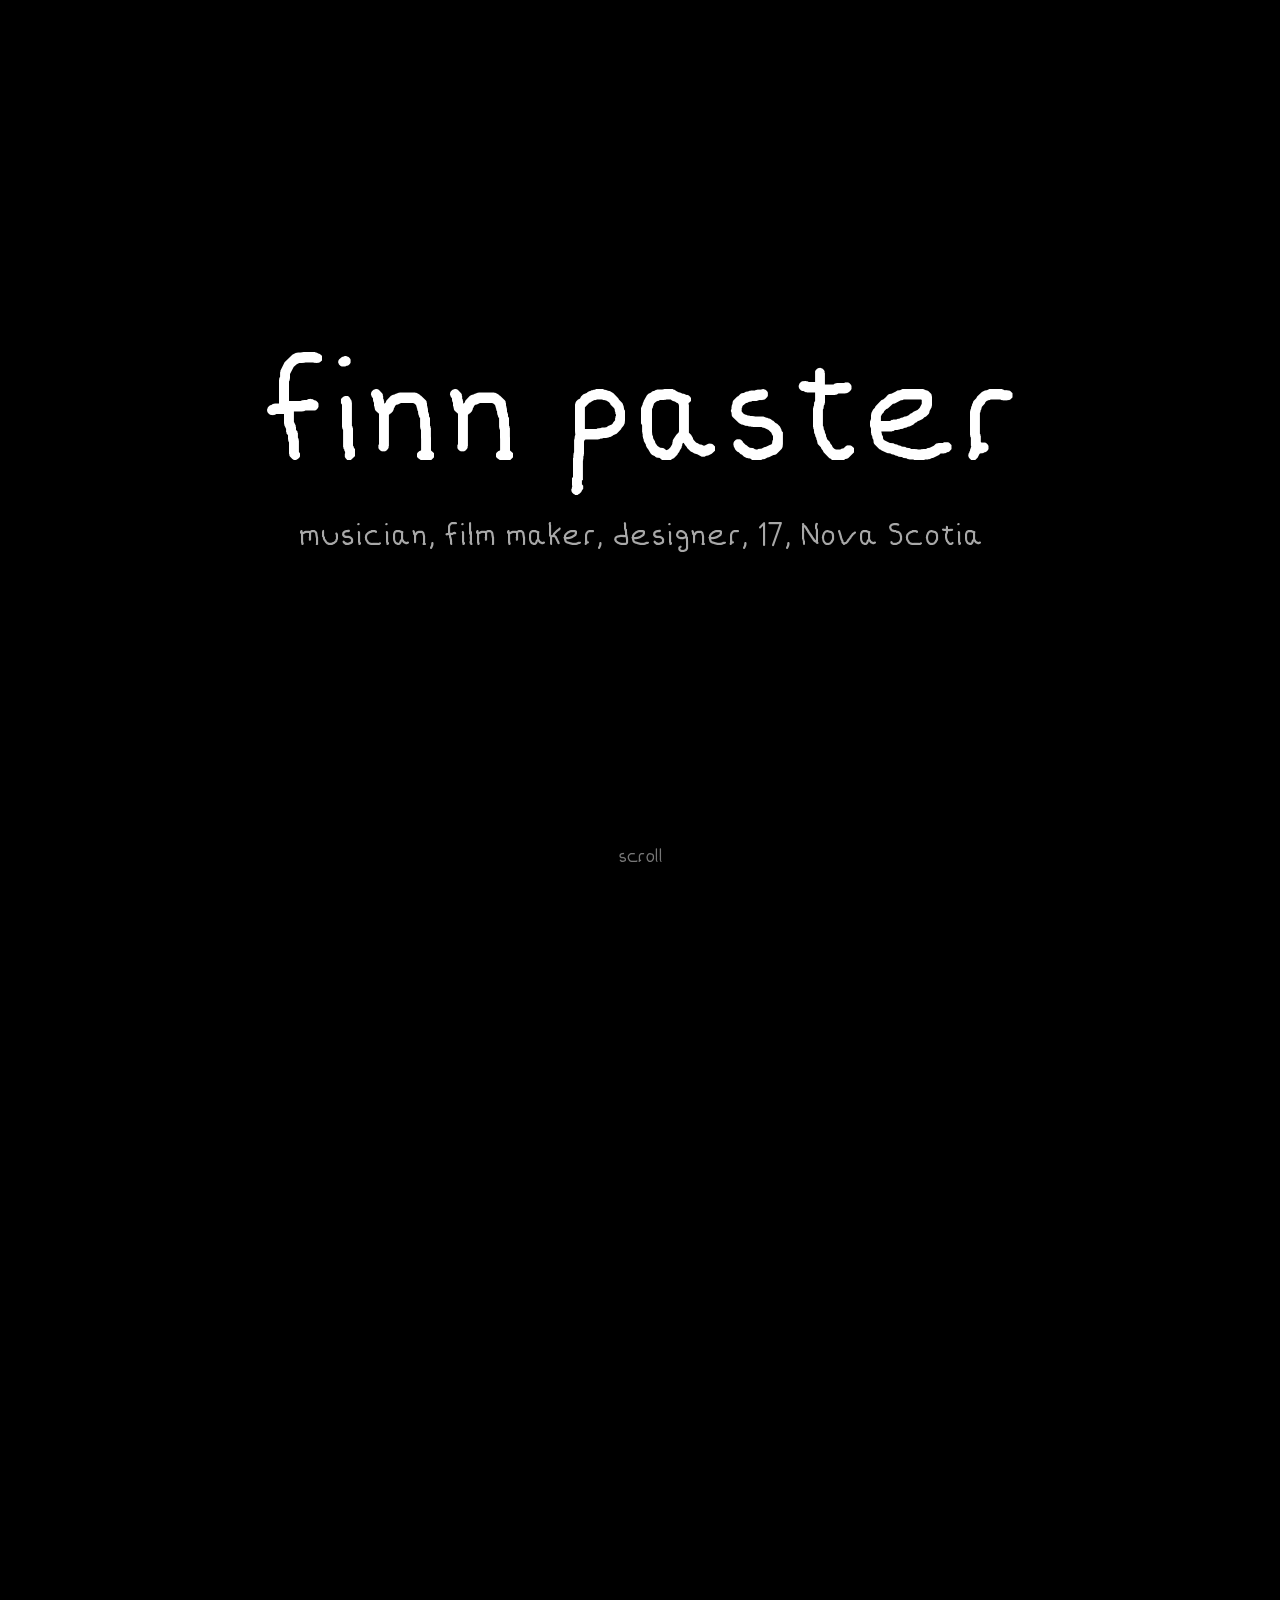
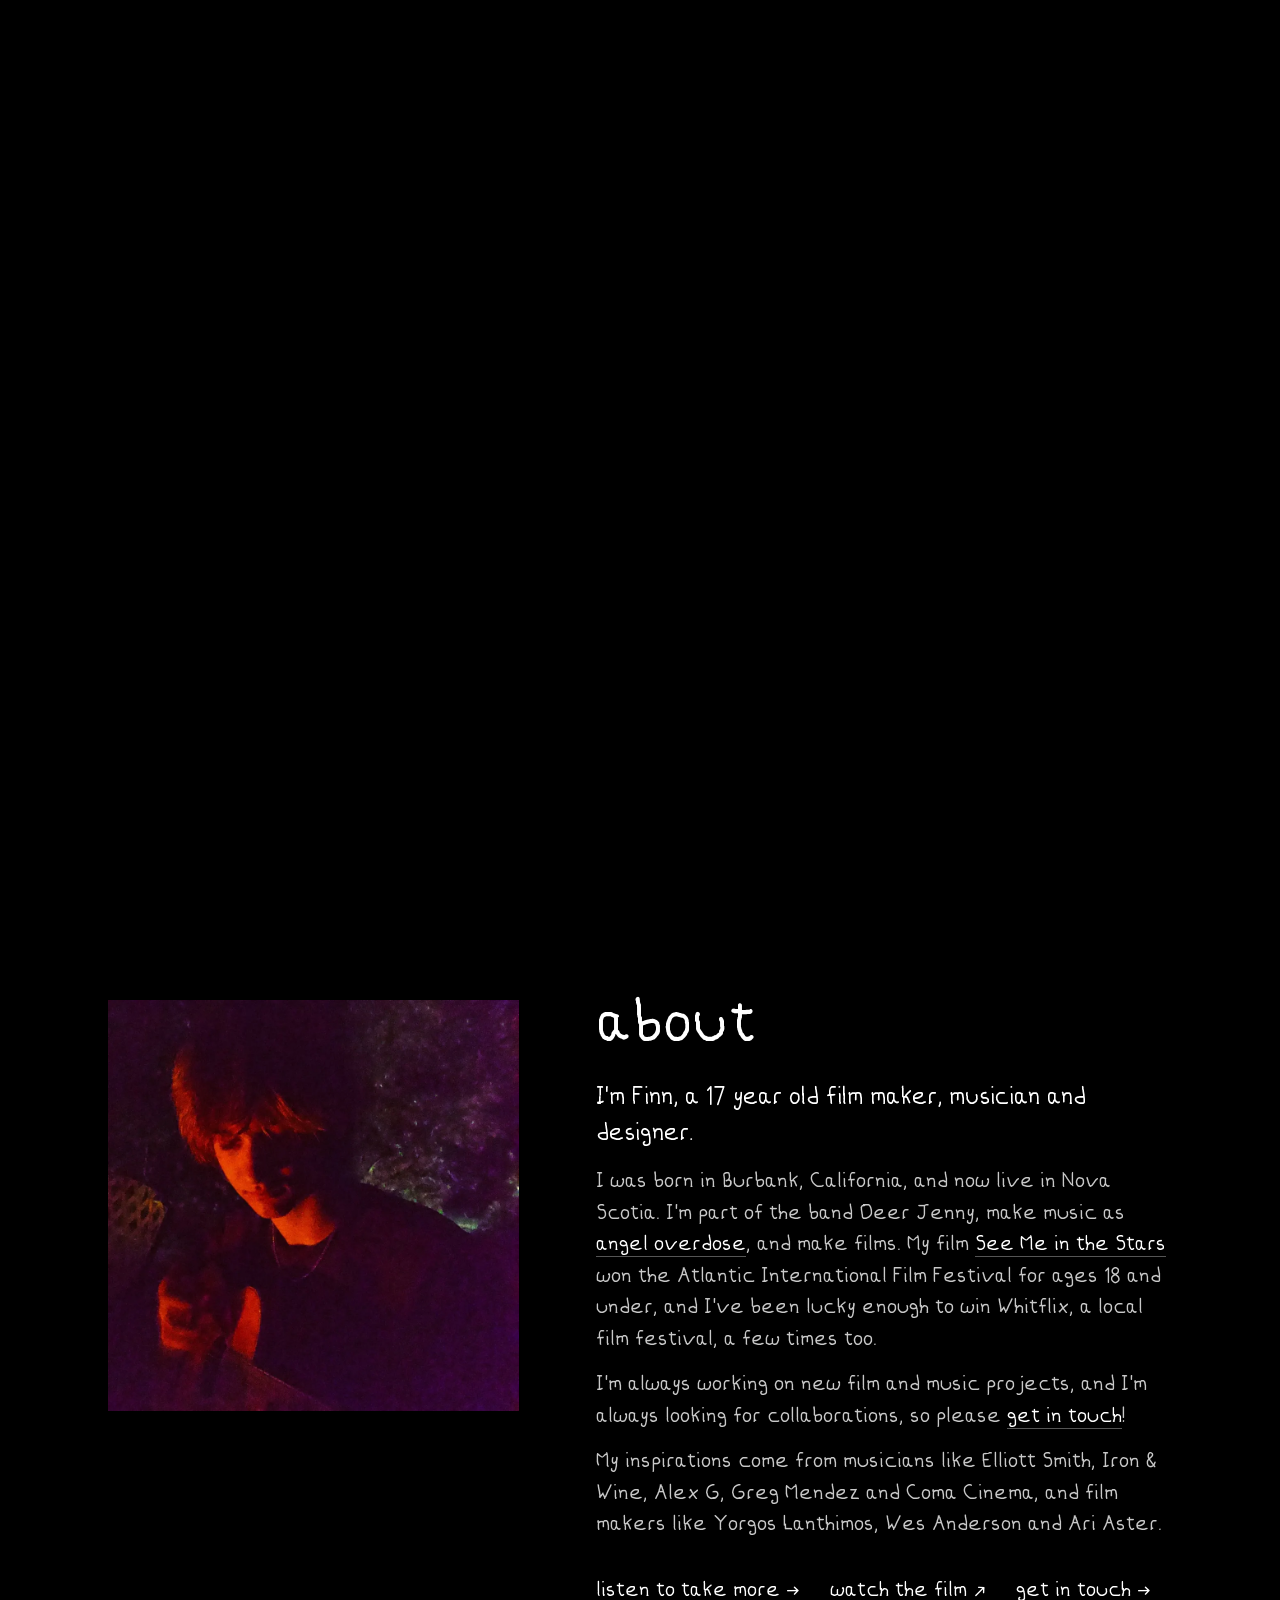
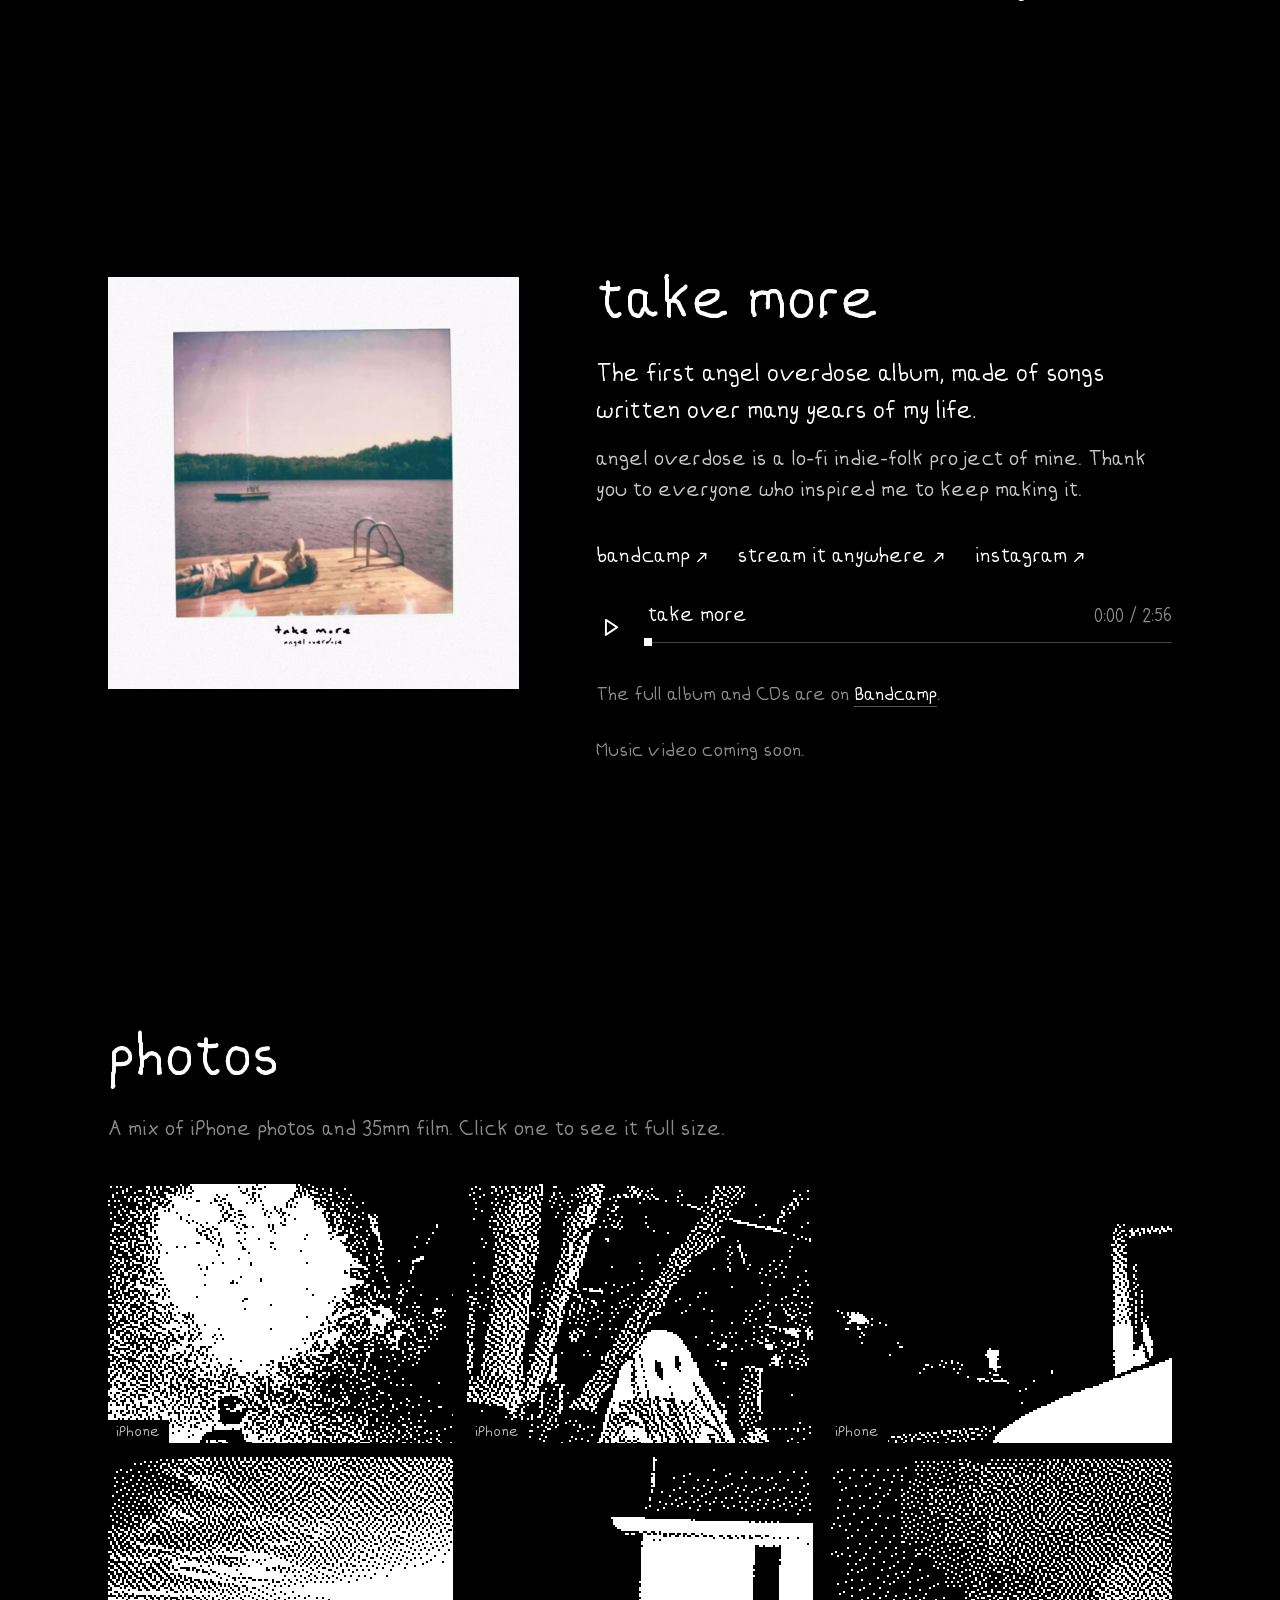
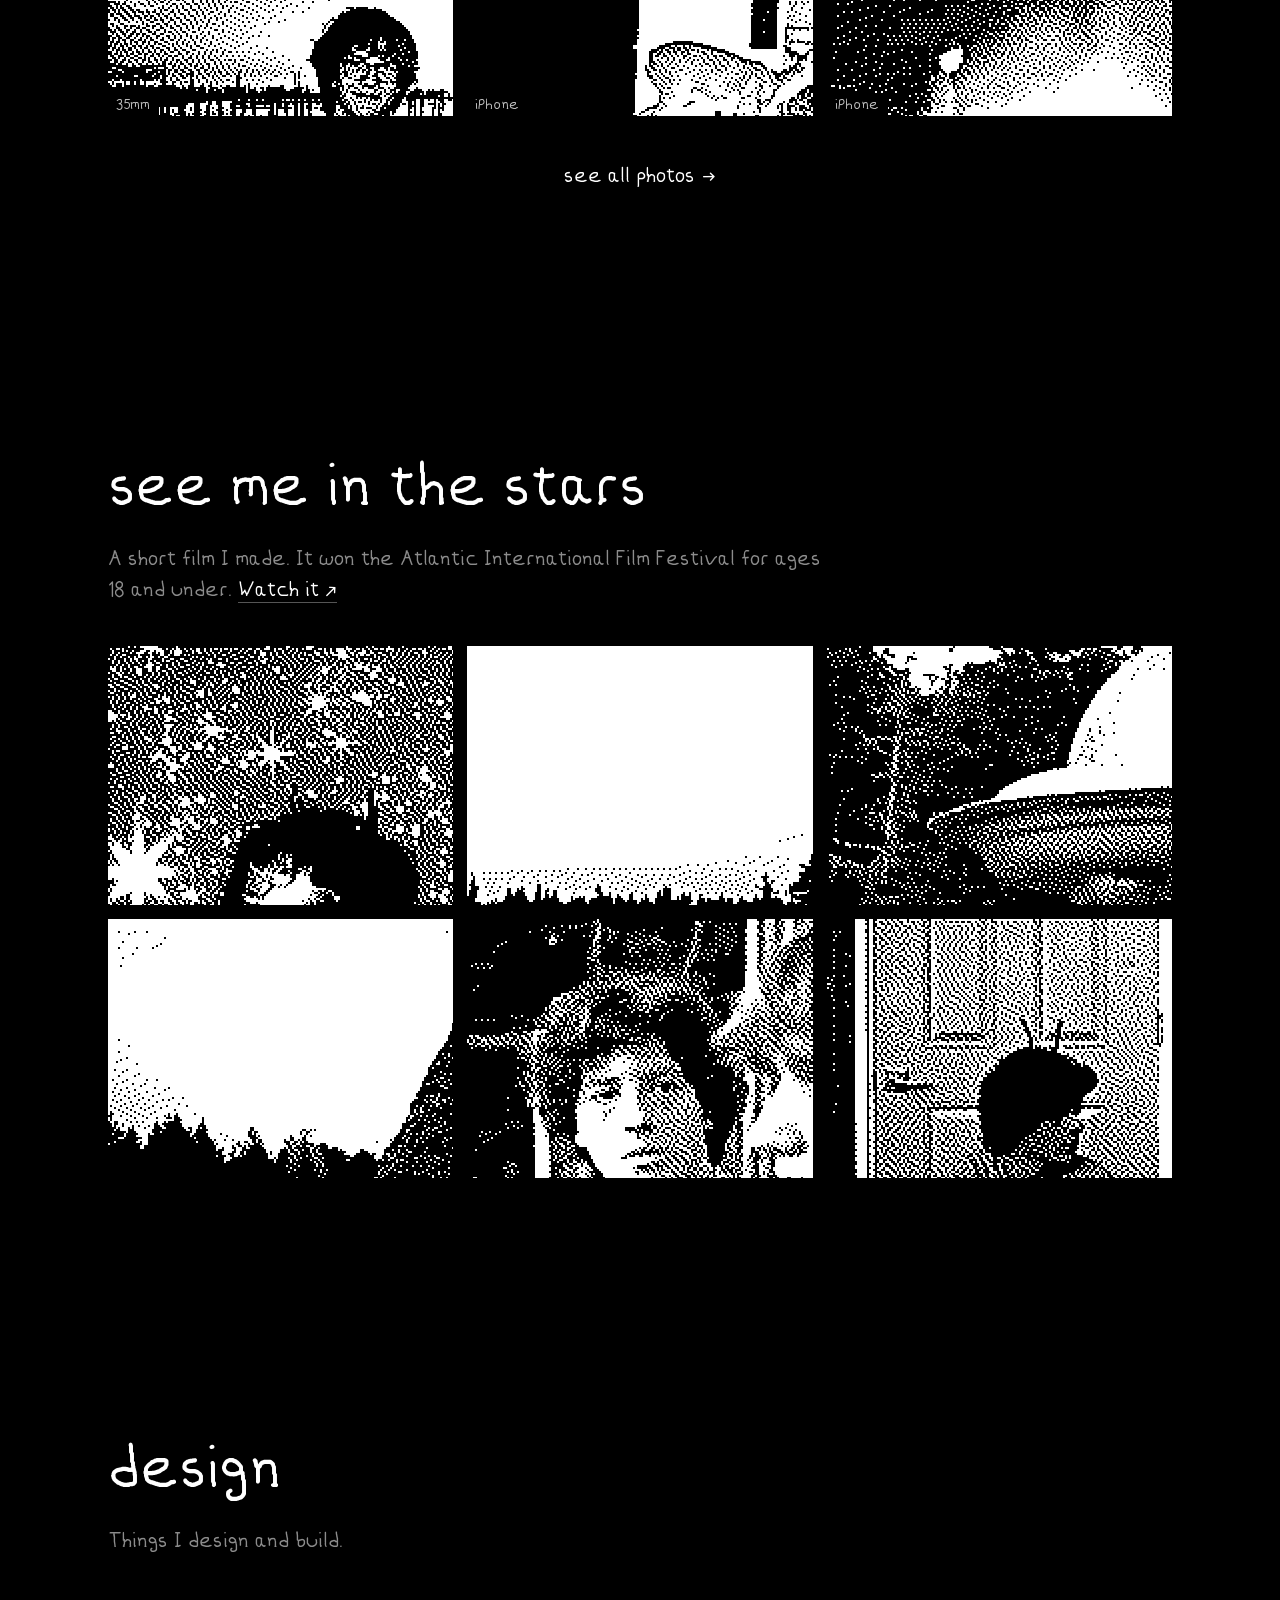
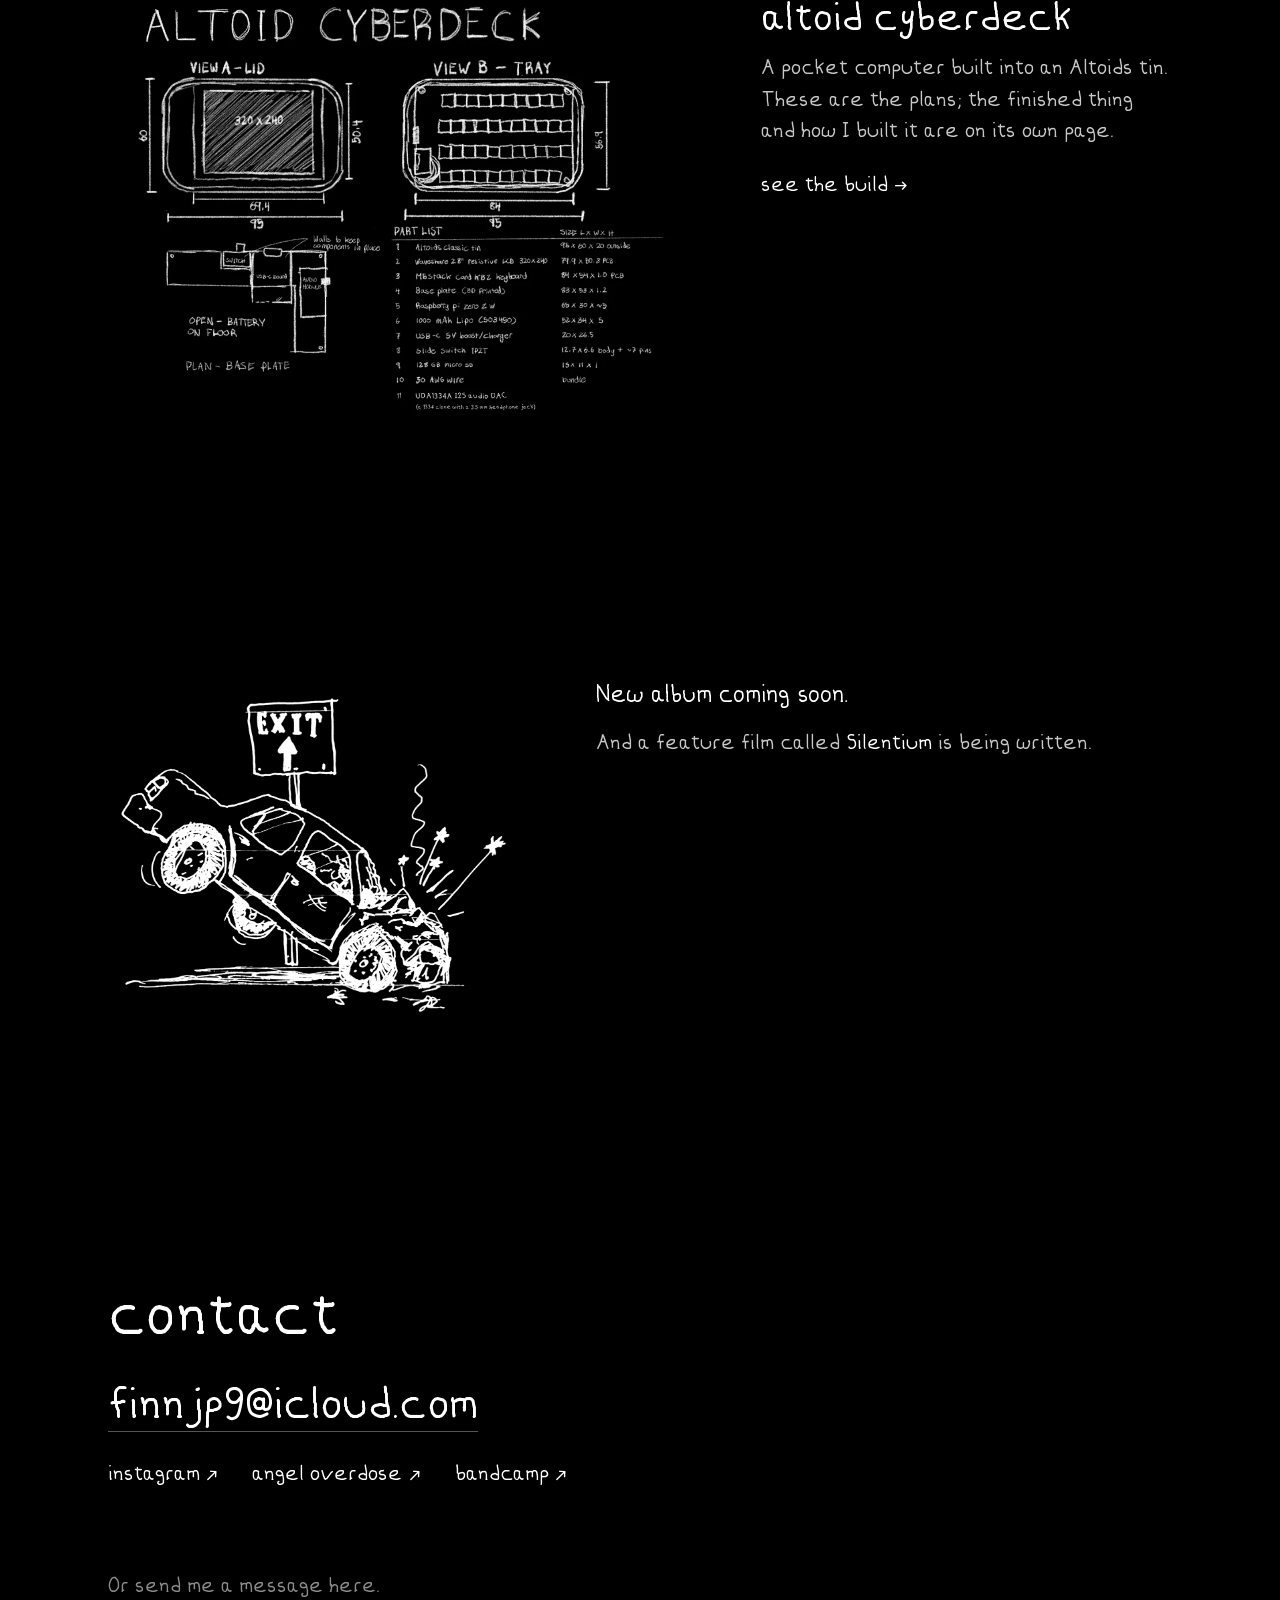
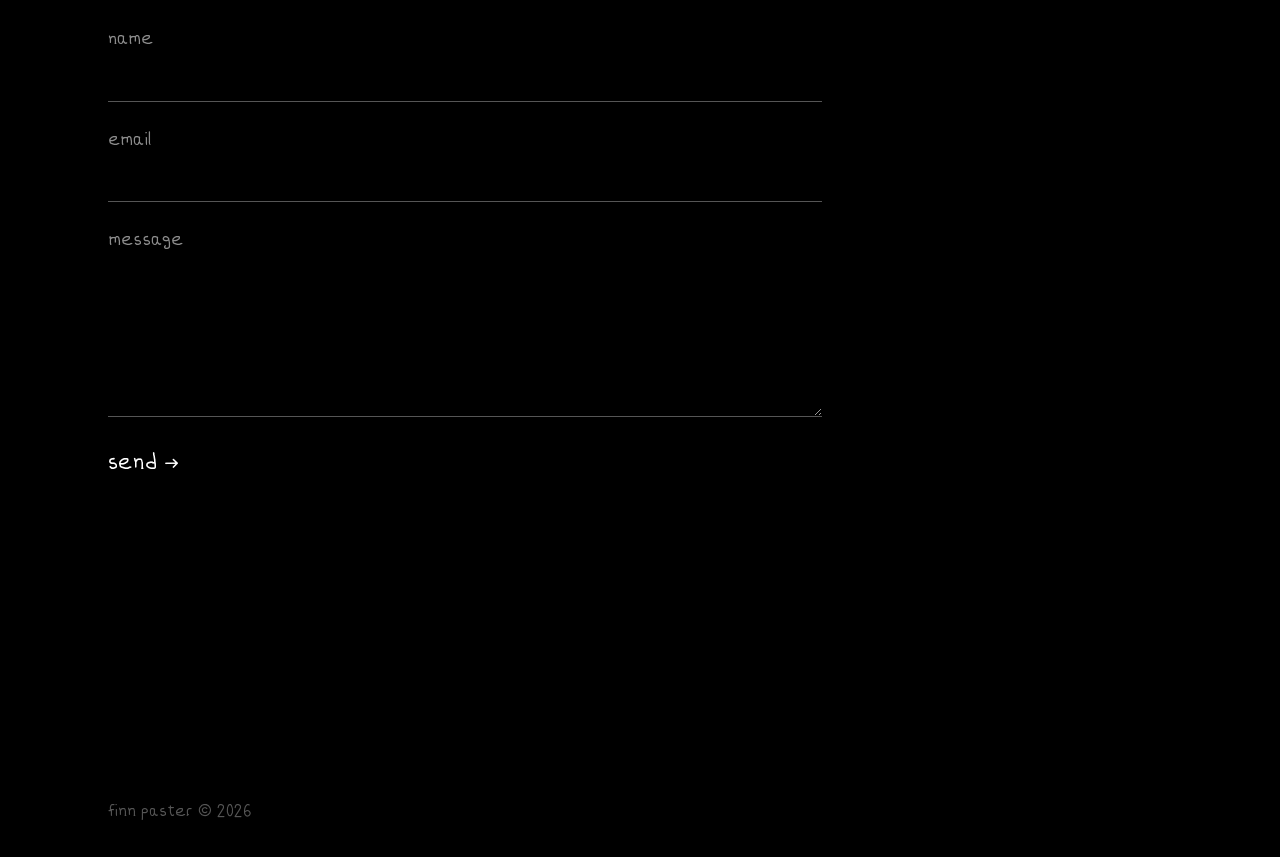
==== commit 9e0e0338: "Share preview, tab icon, WebP photos with sizes, real alt text, contact form Co-Authored-By: Claude " ====
--- a/index.html
+++ b/index.html
@@ -6,11 +6,23 @@
   <title>finn paster</title>
   <meta name="description" content="Finn Paster — musician, film maker and designer from Nova Scotia. take more by angel overdose is out now.">
   <meta name="theme-color" content="#000000">
+  <link rel="canonical" href="https://finnpaster.com/">
+  <link rel="icon" href="favicon.ico" sizes="32x32">
+  <link rel="icon" href="icon-192.png" type="image/png" sizes="192x192">
+  <link rel="apple-touch-icon" href="apple-touch-icon.png">
+  <!-- what shows up when the link is shared (texts, Instagram, etc.) -->
+  <meta property="og:type" content="website">
+  <meta property="og:site_name" content="finn paster">
   <meta property="og:title" content="finn paster">
   <meta property="og:description" content="Musician, film maker and designer from Nova Scotia.">
-  <meta property="og:image" content="images/take-more.jpg">
+  <meta property="og:url" content="https://finnpaster.com/">
+  <meta property="og:image" content="https://finnpaster.com/images/share.jpg">
+  <meta property="og:image:width" content="1200">
+  <meta property="og:image:height" content="630">
+  <meta property="og:image:alt" content="finn paster: musician, film maker and designer">
+  <meta name="twitter:card" content="summary_large_image">
   <link rel="preload" href="fonts/FinnHand.ttf?v=4" as="font" type="font/ttf" crossorigin>
-  <link rel="stylesheet" href="style.css?v=11">
+  <link rel="stylesheet" href="style.css?v=13">
 </head>
 <body>
   <div class="top-back" aria-hidden="true"></div>
@@ -44,7 +56,7 @@
 
     <!-- ABOUT -->
     <section id="about" class="split">
-      <img class="portrait" src="images/finn-portrait.jpg" alt="finn playing guitar in red and purple light" width="1400" height="1400" decoding="async">
+      <img class="portrait" src="images/finn-portrait.webp" alt="finn playing guitar in red and purple light" width="1400" height="1400" decoding="async">
       <div class="col">
       <h2>about</h2>
       <p class="lede">I'm Finn, a <span class="age">17</span> year old film maker, musician and designer.</p>
@@ -62,7 +74,7 @@
     <!-- MUSIC -->
     <section id="music">
       <div class="split">
-        <img class="cover" src="images/take-more.jpg" alt="album cover for take more by angel overdose" width="1000" height="1000">
+        <img class="cover" src="images/take-more.webp" alt="album cover for take more by angel overdose" width="1000" height="1000">
         <div class="col">
           <h2>take more</h2>
           <p class="lede">The first angel overdose album, made of songs written over many years of my life.</p>
@@ -98,12 +110,12 @@
         <p>A mix of iPhone photos and 35mm film. Click one to see it full size.</p>
       </div>
       <div class="grid photo-grid">
-        <figure class="ph" style="--ar: 900 / 1200" data-cam="iPhone"><img src="images/photos/01.jpg" alt="photo by finn paster" loading="lazy" decoding="async"></figure>
-        <figure class="ph" style="--ar: 900 / 1200" data-cam="iPhone"><img src="images/photos/49.jpg" alt="photo by finn paster" loading="lazy" decoding="async"></figure>
-        <figure class="ph" style="--ar: 1200 / 900" data-cam="iPhone"><img src="images/photos/05.jpg" alt="photo by finn paster" loading="lazy" decoding="async"></figure>
-        <figure class="ph" style="--ar: 1200 / 795" data-cam="35mm"><img src="images/photos/41.jpg" alt="photo by finn paster" loading="lazy" decoding="async"></figure>
-        <figure class="ph" style="--ar: 1200 / 900" data-cam="iPhone"><img src="images/photos/52.jpg" alt="photo by finn paster" loading="lazy" decoding="async"></figure>
-        <figure class="ph" style="--ar: 1200 / 1200" data-cam="iPhone"><img src="images/photos/48.jpg" alt="photo by finn paster" loading="lazy" decoding="async"></figure>
+        <figure class="ph" style="--ar: 900 / 1200" data-cam="iPhone"><img src="images/photos/01.webp" srcset="images/photos/01-sm.webp 525w, images/photos/01.webp 900w" sizes="(max-width: 640px) 100vw, 380px" data-full="images/photos/01.webp" alt="a kid in a number 12 jersey watching fireworks over the water, in black and white" loading="lazy" decoding="async"></figure>
+        <figure class="ph" style="--ar: 900 / 1200" data-cam="iPhone"><img src="images/photos/49.webp" srcset="images/photos/49-sm.webp 525w, images/photos/49.webp 900w" sizes="(max-width: 640px) 100vw, 380px" data-full="images/photos/49.webp" alt="someone under a ghost sheet sitting in the dark woods" loading="lazy" decoding="async"></figure>
+        <figure class="ph" style="--ar: 1200 / 900" data-cam="iPhone"><img src="images/photos/05.webp" srcset="images/photos/05-sm.webp 700w, images/photos/05.webp 1200w" sizes="(max-width: 640px) 100vw, 380px" data-full="images/photos/05.webp" alt="a spiral playground slide lit up by flash at night" loading="lazy" decoding="async"></figure>
+        <figure class="ph" style="--ar: 1200 / 795" data-cam="35mm"><img src="images/photos/41.webp" srcset="images/photos/41-sm.webp 700w, images/photos/41.webp 1200w" sizes="(max-width: 640px) 100vw, 380px" data-full="images/photos/41.webp" alt="someone in a graphic t-shirt standing on a pier at sunset" loading="lazy" decoding="async"></figure>
+        <figure class="ph" style="--ar: 1200 / 900" data-cam="iPhone"><img src="images/photos/52.webp" srcset="images/photos/52-sm.webp 700w, images/photos/52.webp 1200w" sizes="(max-width: 640px) 100vw, 380px" data-full="images/photos/52.webp" alt="a deer on a lawn at night in front of a white house" loading="lazy" decoding="async"></figure>
+        <figure class="ph" style="--ar: 1200 / 1200" data-cam="iPhone"><img src="images/photos/48.webp" srcset="images/photos/48-sm.webp 700w, images/photos/48.webp 1200w" sizes="(max-width: 640px) 100vw, 380px" data-full="images/photos/48.webp" alt="people gathered around a bonfire at night" loading="lazy" decoding="async"></figure>
       </div>
       <div class="btns more-wrap"><a href="photos.html">see all photos<span class="arr">→</span></a></div>
     </section>
@@ -115,12 +127,12 @@
         <p>A short film I made. It won the Atlantic International Film Festival for ages 18 and under. <a class="inline" href="https://youtu.be/LYKM9yFYQ28" target="_blank" rel="noopener">Watch it ↗</a></p>
       </div>
       <div class="grid">
-        <figure class="ph" style="--ar: 1600 / 1299"><img src="images/stills/stars-02.jpg" alt="still from see me in the stars: two silhouettes filled with stars" loading="lazy" decoding="async"></figure>
-        <figure class="ph" style="--ar: 1500 / 1125"><img src="images/stills/stars-08.jpg" alt="still from see me in the stars: two figures sitting in a field at dusk" loading="lazy" decoding="async"></figure>
-        <figure class="ph" style="--ar: 1500 / 1125"><img src="images/stills/stars-03.jpg" alt="still from see me in the stars: a flying saucer over two people in a clearing" loading="lazy" decoding="async"></figure>
-        <figure class="ph" style="--ar: 1500 / 1125"><img src="images/stills/stars-01.jpg" alt="still from see me in the stars: a figure in a tinfoil hat against the sunset" loading="lazy" decoding="async"></figure>
-        <figure class="ph" style="--ar: 1500 / 1125"><img src="images/stills/stars-05.jpg" alt="still from see me in the stars: two characters in close-up, one with green skin" loading="lazy" decoding="async"></figure>
-        <figure class="ph" style="--ar: 1500 / 1125"><img src="images/stills/stars-07.jpg" alt="still from see me in the stars: two people sitting by a pink door" loading="lazy" decoding="async"></figure>
+        <figure class="ph" style="--ar: 1600 / 1299"><img src="images/stills/stars-02.webp" srcset="images/stills/stars-02-sm.webp 800w, images/stills/stars-02.webp 1600w" sizes="(max-width: 640px) 50vw, 380px" data-full="images/stills/stars-02.webp" alt="still from see me in the stars: two silhouettes filled with stars" loading="lazy" decoding="async"></figure>
+        <figure class="ph" style="--ar: 1500 / 1125"><img src="images/stills/stars-08.webp" srcset="images/stills/stars-08-sm.webp 800w, images/stills/stars-08.webp 1500w" sizes="(max-width: 640px) 50vw, 380px" data-full="images/stills/stars-08.webp" alt="still from see me in the stars: two figures sitting in a field at dusk" loading="lazy" decoding="async"></figure>
+        <figure class="ph" style="--ar: 1500 / 1125"><img src="images/stills/stars-03.webp" srcset="images/stills/stars-03-sm.webp 800w, images/stills/stars-03.webp 1500w" sizes="(max-width: 640px) 50vw, 380px" data-full="images/stills/stars-03.webp" alt="still from see me in the stars: a flying saucer over two people in a clearing" loading="lazy" decoding="async"></figure>
+        <figure class="ph" style="--ar: 1500 / 1125"><img src="images/stills/stars-01.webp" srcset="images/stills/stars-01-sm.webp 800w, images/stills/stars-01.webp 1500w" sizes="(max-width: 640px) 50vw, 380px" data-full="images/stills/stars-01.webp" alt="still from see me in the stars: a figure in a tinfoil hat against the sunset" loading="lazy" decoding="async"></figure>
+        <figure class="ph" style="--ar: 1500 / 1125"><img src="images/stills/stars-05.webp" srcset="images/stills/stars-05-sm.webp 800w, images/stills/stars-05.webp 1500w" sizes="(max-width: 640px) 50vw, 380px" data-full="images/stills/stars-05.webp" alt="still from see me in the stars: two characters in close-up, one with green skin" loading="lazy" decoding="async"></figure>
+        <figure class="ph" style="--ar: 1500 / 1125"><img src="images/stills/stars-07.webp" srcset="images/stills/stars-07-sm.webp 800w, images/stills/stars-07.webp 1500w" sizes="(max-width: 640px) 50vw, 380px" data-full="images/stills/stars-07.webp" alt="still from see me in the stars: two people sitting by a pink door" loading="lazy" decoding="async"></figure>
       </div>
     </section>
 
@@ -132,7 +144,7 @@
       </div>
       <a class="project" href="altoids.html">
         <div class="project-sketch">
-          <img src="images/design/altoids/sketch.png?v=2" alt="pencil plans for the altoid cyberdeck: the lid with the screen, the tray with the keyboard, the base plate layout and a parts list with sizes" width="2000" height="1446" loading="lazy" decoding="async">
+          <img src="images/design/altoids/sketch.webp" srcset="images/design/altoids/sketch-sm.webp 1000w, images/design/altoids/sketch.webp 2000w" sizes="(max-width: 860px) 100vw, 680px" data-full="images/design/altoids/sketch.webp" alt="pencil plans for the altoid cyberdeck: the lid with the screen, the tray with the keyboard, the base plate layout and a parts list with sizes" width="2000" height="1446" loading="lazy" decoding="async">
         </div>
         <div class="project-text">
           <h3>altoid cyberdeck</h3>
@@ -144,7 +156,7 @@
 
     <!-- NEXT -->
     <section id="next" class="split">
-      <img class="drawing" src="images/next-album-crash.png" alt="ink drawing of a car crashed nose-first under an exit sign" loading="lazy">
+      <img class="drawing" src="images/next-album-crash.webp" alt="ink drawing of a car crashed nose-first under an exit sign" loading="lazy">
       <div class="col">
         <p class="lede">New album coming soon.</p>
         <p>And a feature film called <span class="em">Silentium</span> is being written.</p>
@@ -160,6 +172,19 @@
         <a href="https://www.instagram.com/angeloverdose.mp3/" target="_blank" rel="noopener">angel overdose<span class="arr up">↗</span></a>
         <a href="https://angeloverdose.bandcamp.com" target="_blank" rel="noopener">bandcamp<span class="arr up">↗</span></a>
       </div>
+      <!-- messages are sent through formsubmit.co, which emails them to finnjp9@icloud.com -->
+      <form class="contact-form" action="https://formsubmit.co/finnjp9@icloud.com" method="POST">
+        <p class="form-intro">Or send me a message here.</p>
+        <label>name<input name="name" required autocomplete="name"></label>
+        <label>email<input name="email" type="email" required autocomplete="email"></label>
+        <label>message<textarea name="message" rows="5" required></textarea></label>
+        <input class="hp" type="text" name="_honey" tabindex="-1" autocomplete="off" aria-hidden="true">
+        <input type="hidden" name="_subject" value="New message from finnpaster.com">
+        <input type="hidden" name="_template" value="table">
+        <input type="hidden" name="_captcha" value="false">
+        <button type="submit">send<span class="arr">→</span></button>
+        <p class="form-status" role="status" aria-live="polite"></p>
+      </form>
     </section>
 
     <footer class="footer">finn paster © 2026</footer>
@@ -174,6 +199,6 @@
     <span class="v-count"></span>
   </div>
 
-  <script src="main.js?v=22"></script>
+  <script src="main.js?v=27"></script>
 </body>
 </html>
--- a/style.css
+++ b/style.css
@@ -53,7 +53,6 @@
 }
 /* only used off-screen as the source for the melt; the real page shows through the band's lower part */
 .top-back, .top-clean { display: none !important; }
-@media (hover: none), (max-width: 640px) { .top-melt { display: none; } }
 .top-melt { position: absolute; top: 0; image-rendering: pixelated; image-rendering: crisp-edges; transition: opacity .5s var(--ease); }
 .top-melt.on { opacity: 1; }
 
@@ -192,6 +191,24 @@
 .process .shot img { aspect-ratio: 4 / 5; }
 .shot figcaption { color: var(--dim); font-size: .8em; margin-top: 10px; line-height: 1.35; }
 
+/* contact form: just lines to write on, like the rest of the site */
+.contact-form { display: grid; gap: 24px; max-width: 34em; margin-top: clamp(48px, 7vw, 80px); }
+.contact-form .form-intro { color: var(--dim); }
+.contact-form label { display: grid; gap: 4px; color: var(--dim); font-size: .9em; }
+.contact-form input, .contact-form textarea {
+  font: inherit; font-size: 1.1em; color: var(--fg); background: transparent;
+  border: 0; border-bottom: 1px solid #fff5; border-radius: 0; padding: 6px 0; outline: none;
+  transition: border-color .3s ease; -webkit-appearance: none; appearance: none;
+}
+.contact-form textarea { resize: vertical; min-height: 6.5em; line-height: 1.4; }
+.contact-form input:focus, .contact-form textarea:focus { border-color: var(--fg); }
+.contact-form button { justify-self: start; padding: 4px 0; font-size: 1.1em; color: var(--fg); }
+.contact-form button .arr { display: inline-block; margin-left: .3em; transition: transform .3s ease; }
+.contact-form button:hover .arr { transform: translateX(4px); }
+.contact-form button[disabled] { color: var(--dim); cursor: default; }
+.contact-form .hp { position: absolute; left: -9999px; width: 1px; height: 1px; opacity: 0; }
+.form-status { color: var(--dim); min-height: 1.5em; }
+
 /* next */
 .drawing { width: 100%; }
 
@@ -239,7 +256,7 @@
 /* phones */
 @media (max-width: 640px) {
   body { font-size: 19px; }
-  .sub-page .page { padding-top: 120px; }   /* no melting band on phones */
+  .sub-page .page { padding-top: calc(70px + 7svh); }   /* start below the (thinner) melting band */
   .results { grid-template-columns: 1fr; }
   .project-shots { gap: 6px; }
   .shots { gap: 10px; }
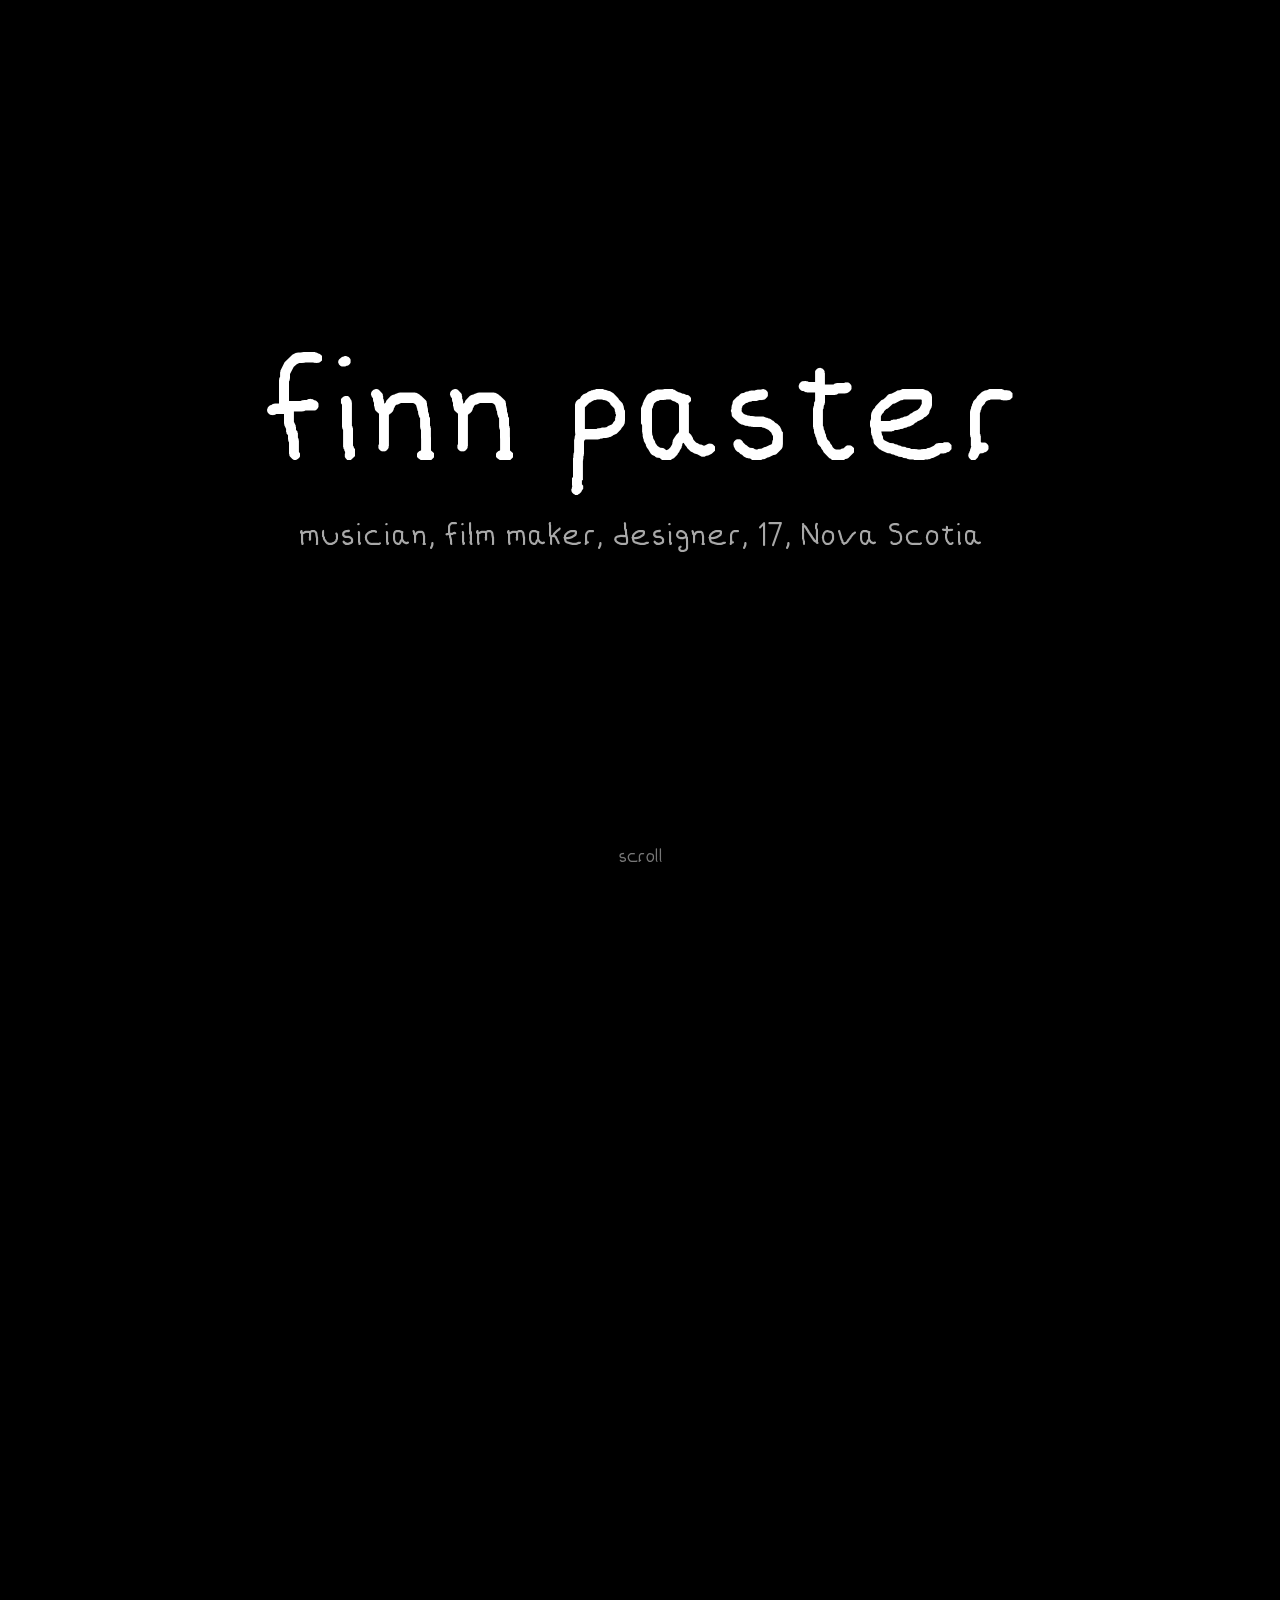
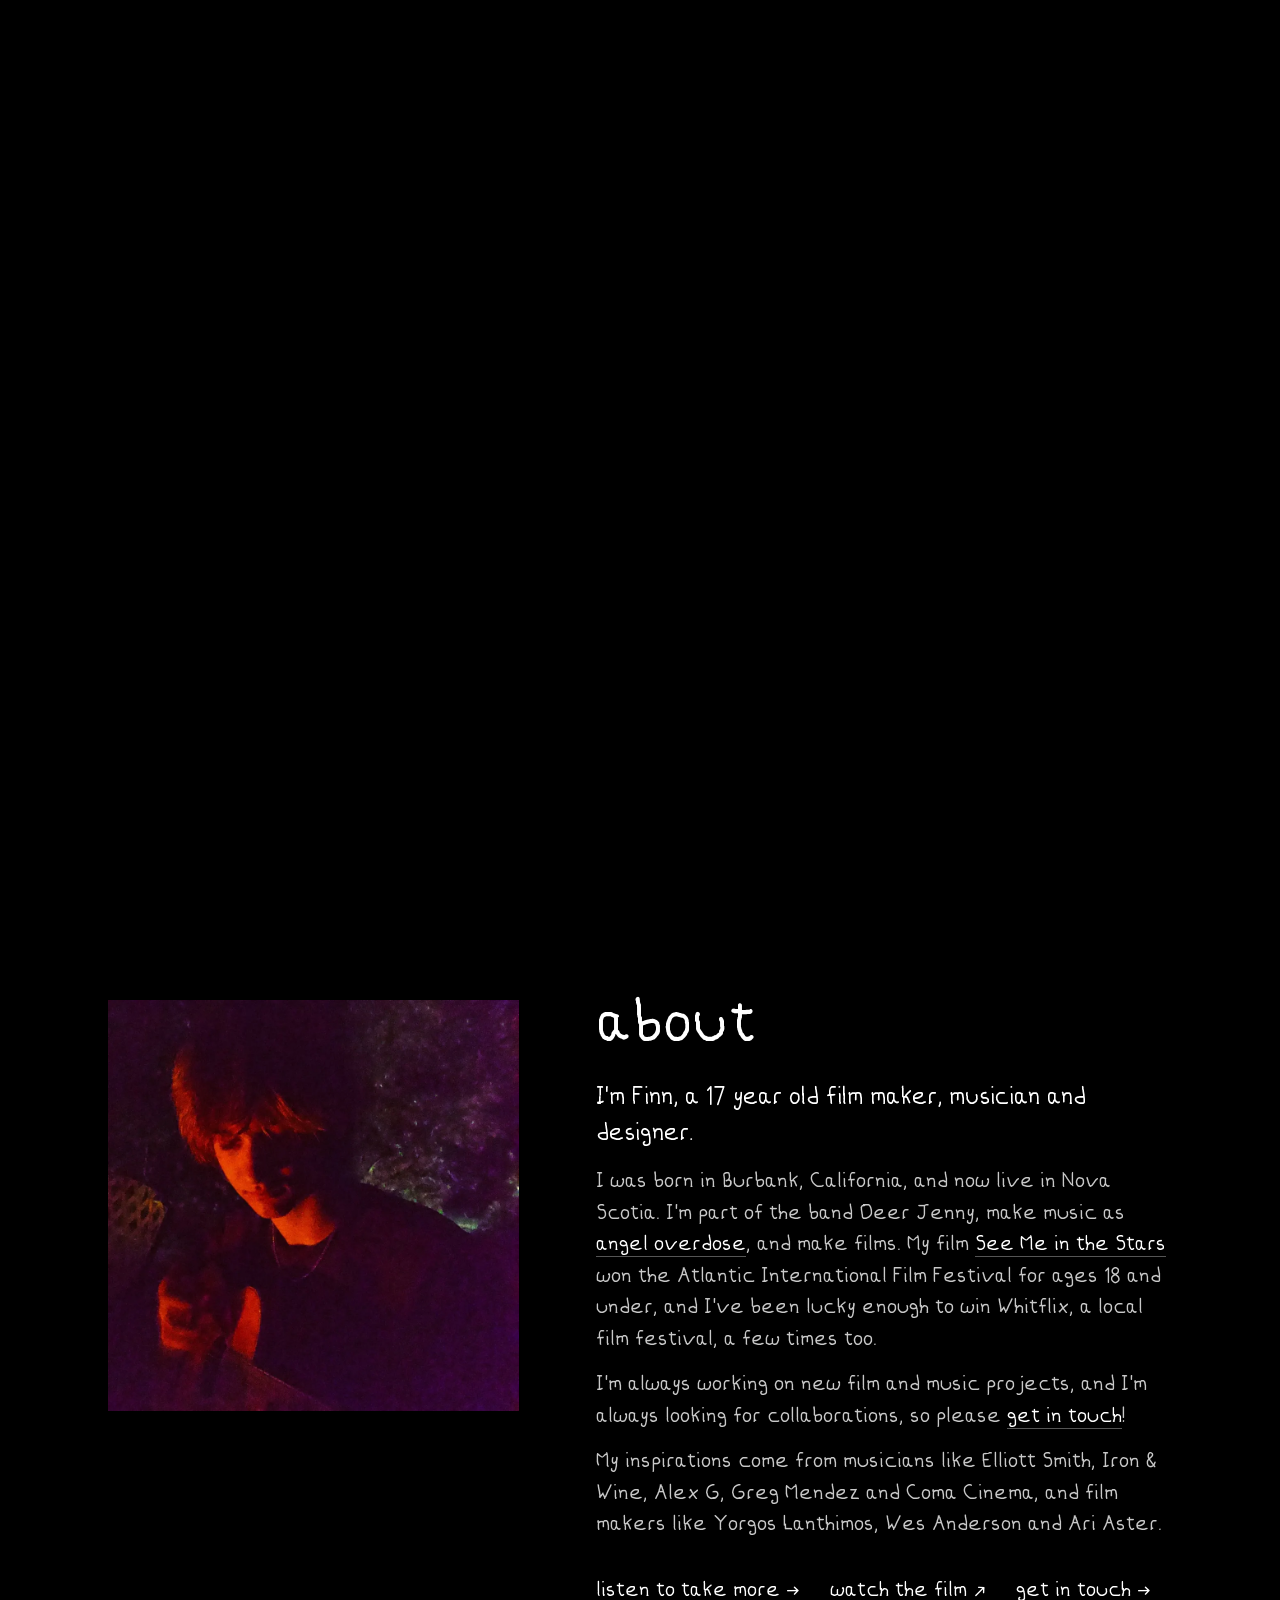
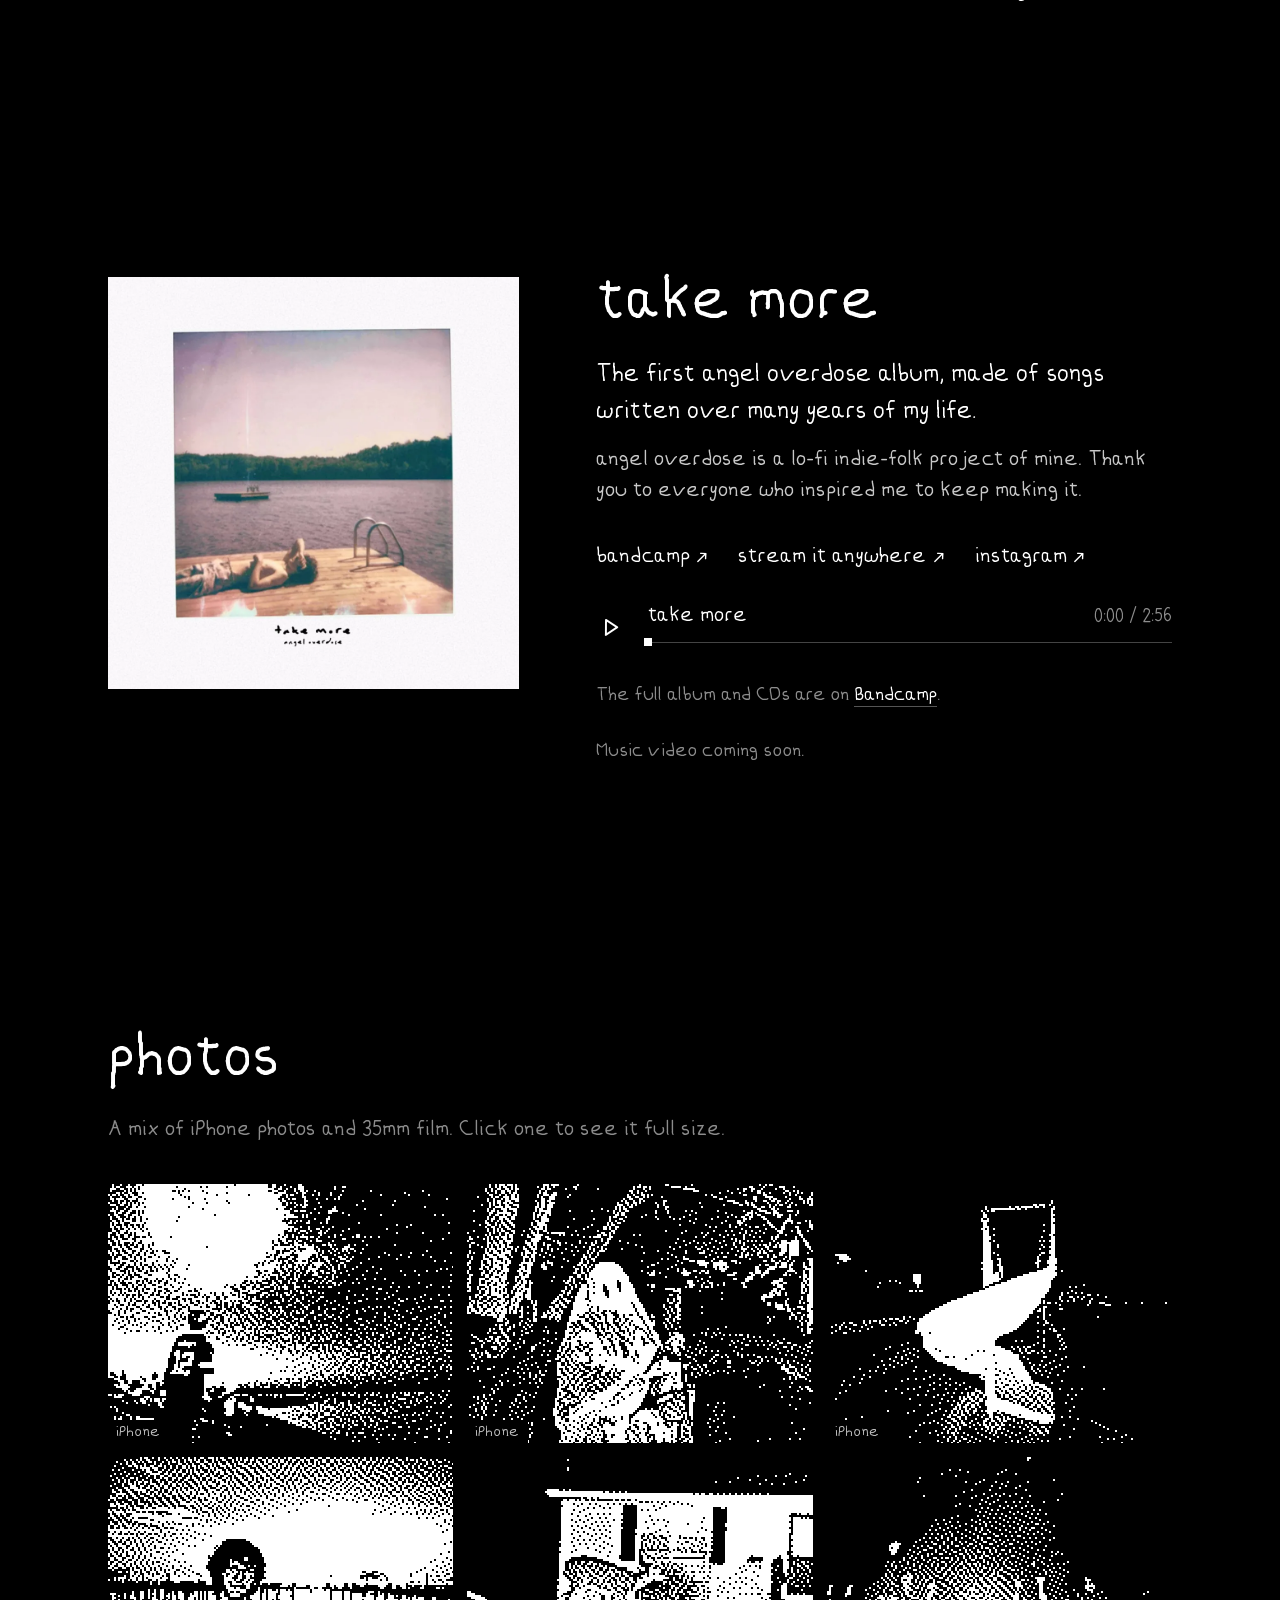
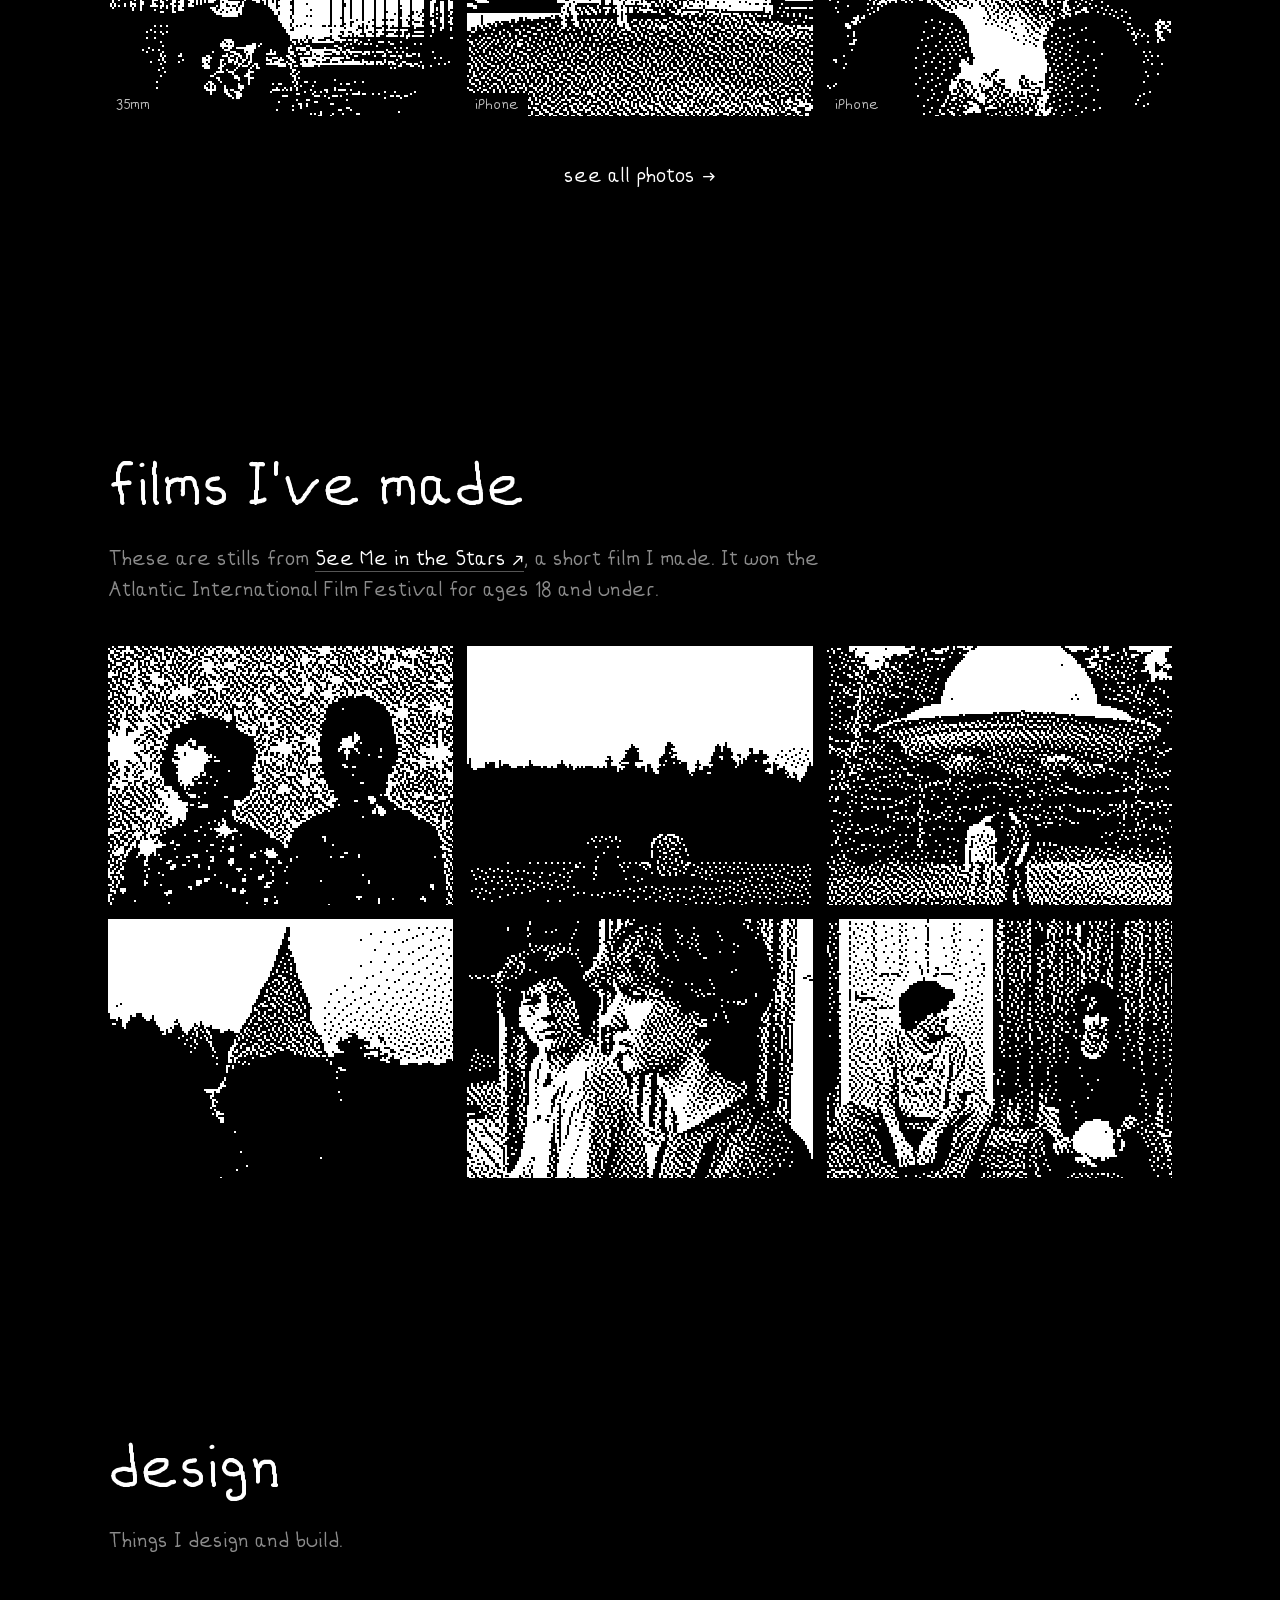
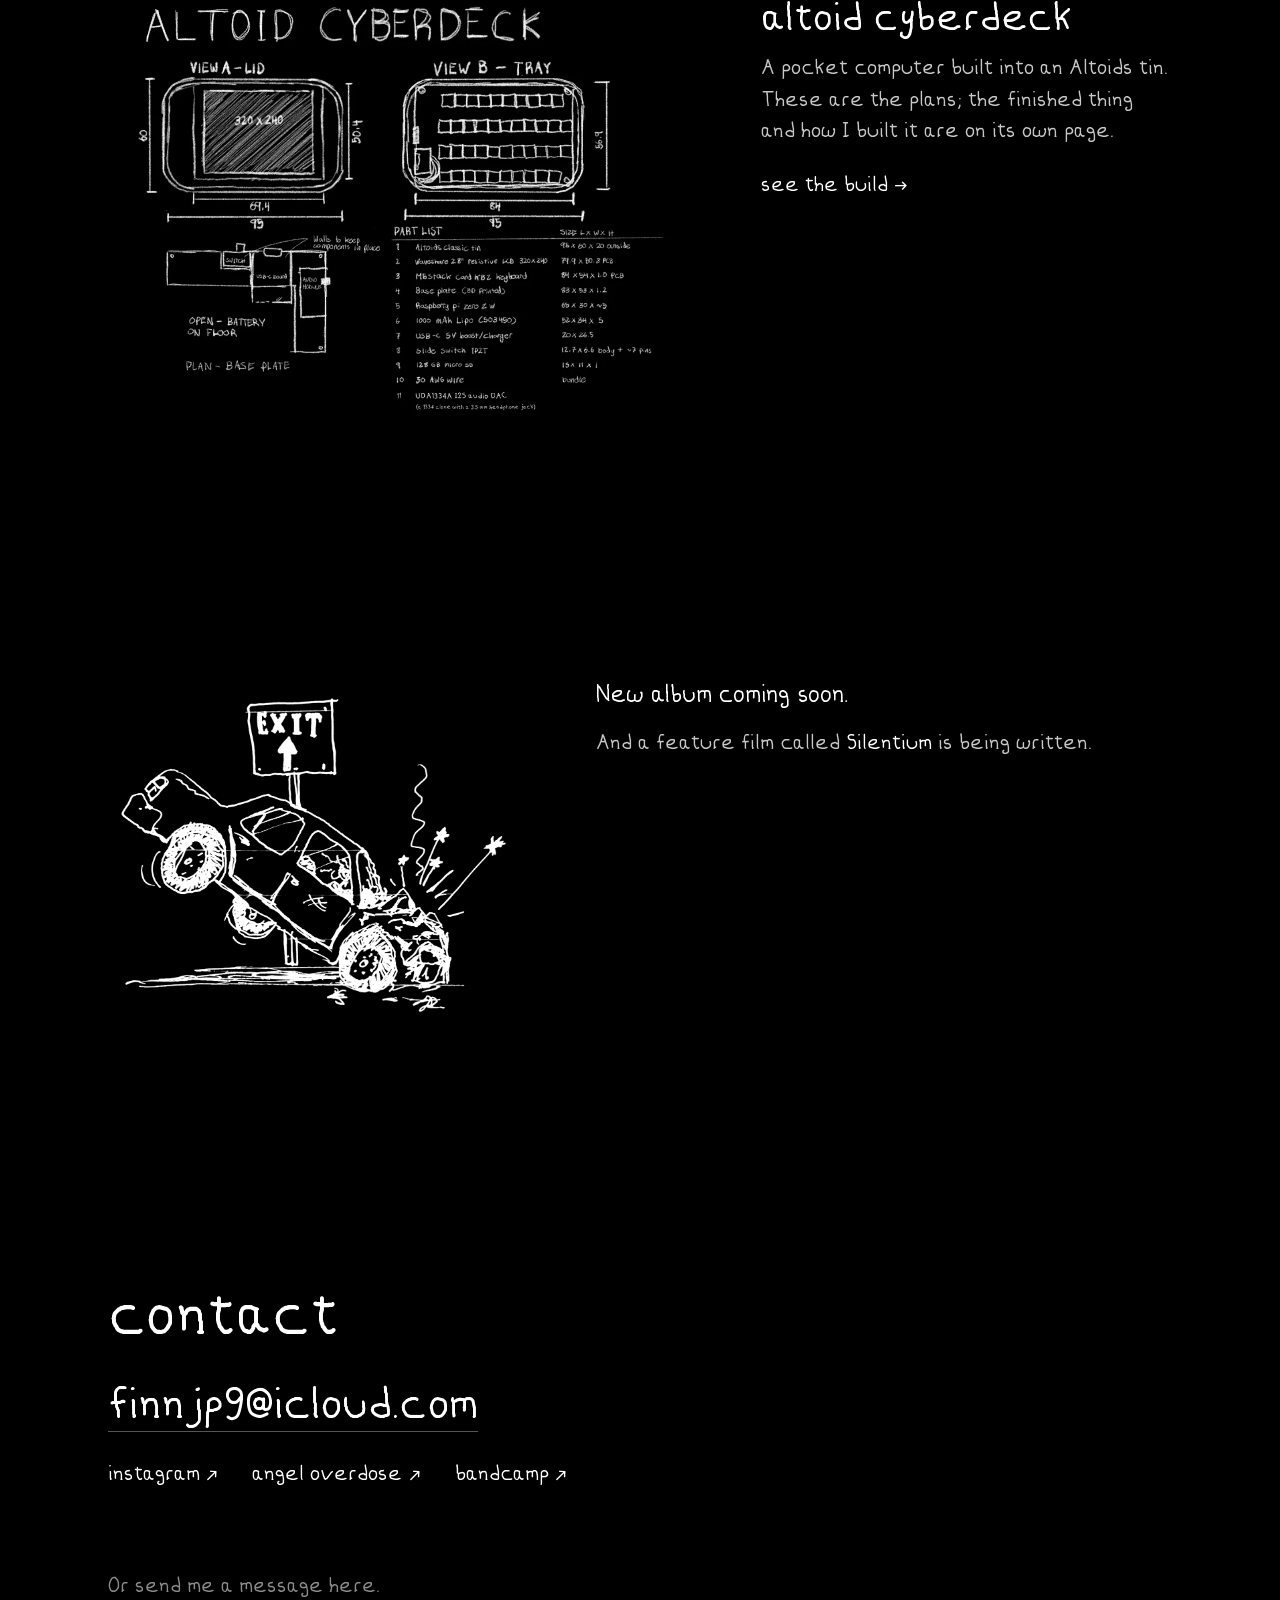
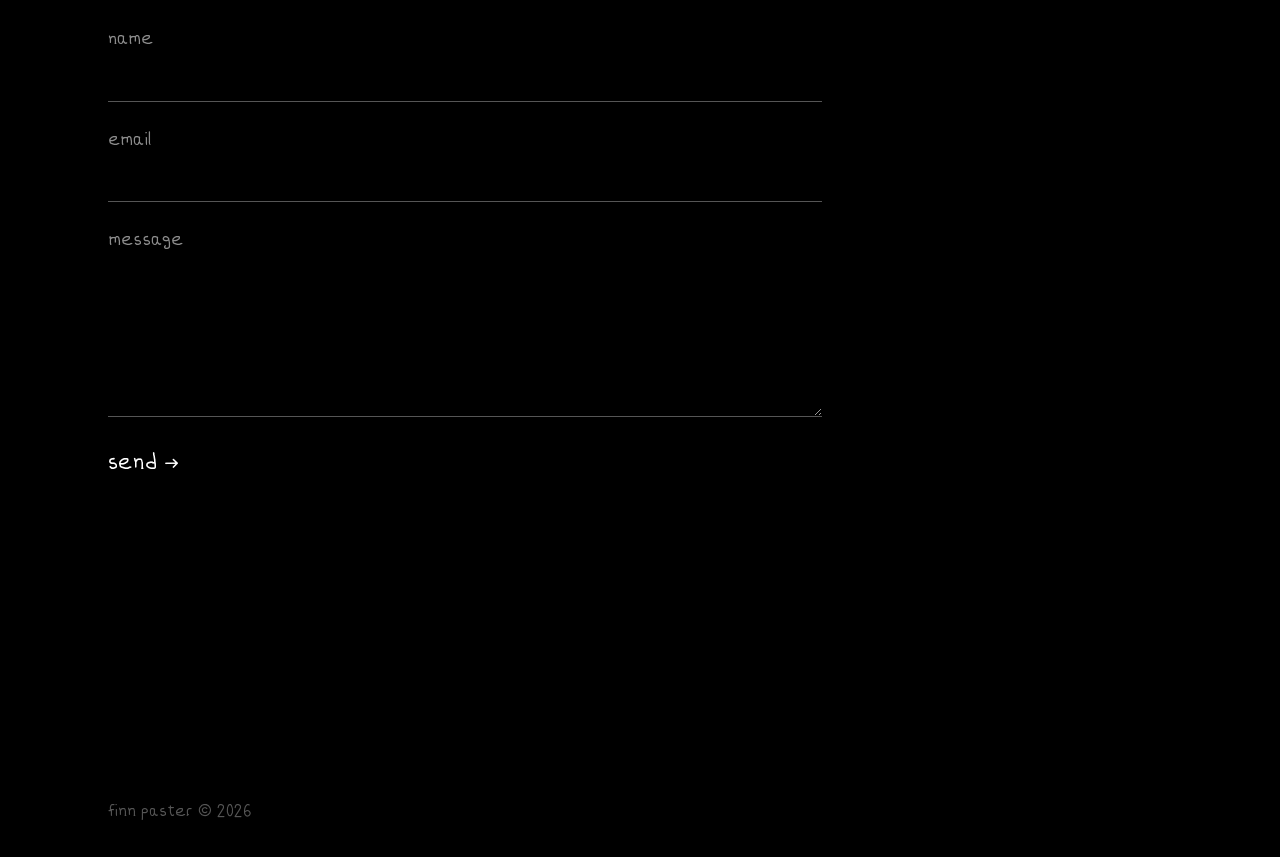
==== commit 12267caa: "Fix zoomed-in dither in Safari; tab icon without a square; film section is 'films I've made' Co-Auth" ====
--- a/index.html
+++ b/index.html
@@ -3,13 +3,15 @@
 <head>
   <meta charset="utf-8">
   <meta name="viewport" content="width=device-width, initial-scale=1, viewport-fit=cover">
-  <title>finn paster</title>
-  <meta name="description" content="Finn Paster — musician, film maker and designer from Nova Scotia. take more by angel overdose is out now.">
+  <title>Finn Paster · musician, film maker, designer</title>
+  <meta name="description" content="Finn Paster is a musician, film maker and designer from Nova Scotia. Music as angel overdose, the award-winning short film See Me in the Stars, iPhone and 35mm photography, and design work like the Altoid Cyberdeck.">
   <meta name="theme-color" content="#000000">
   <link rel="canonical" href="https://finnpaster.com/">
-  <link rel="icon" href="favicon.ico" sizes="32x32">
-  <link rel="icon" href="icon-192.png" type="image/png" sizes="192x192">
-  <link rel="apple-touch-icon" href="apple-touch-icon.png">
+  <link rel="icon" href="favicon.ico?v=3" sizes="16x16 32x32 48x48">
+  <link rel="icon" href="icon-48.png?v=3" type="image/png" sizes="48x48">
+  <link rel="icon" href="icon-96.png?v=3" type="image/png" sizes="96x96">
+  <link rel="icon" href="icon-192.png?v=3" type="image/png" sizes="192x192">
+  <link rel="apple-touch-icon" href="apple-touch-icon.png?v=3">
   <!-- what shows up when the link is shared (texts, Instagram, etc.) -->
   <meta property="og:type" content="website">
   <meta property="og:site_name" content="finn paster">
@@ -22,6 +24,11 @@
   <meta property="og:image:alt" content="finn paster: musician, film maker and designer">
   <meta name="twitter:card" content="summary_large_image">
   <link rel="preload" href="fonts/FinnHand.ttf?v=4" as="font" type="font/ttf" crossorigin>
+  <script type="application/ld+json">
+  {"@context":"https://schema.org","@type":"Person","name":"Finn Paster","url":"https://finnpaster.com/",
+   "jobTitle":"Musician, film maker and designer","homeLocation":{"@type":"Place","name":"Nova Scotia, Canada"},
+   "sameAs":["https://www.instagram.com/f_art_09/","https://angeloverdose.bandcamp.com","https://www.instagram.com/angeloverdose.mp3/","https://www.youtube.com/watch?v=LYKM9yFYQ28"]}
+  </script>
   <link rel="stylesheet" href="style.css?v=13">
 </head>
 <body>
@@ -123,8 +130,8 @@
     <!-- FILM -->
     <section id="film">
       <div class="head">
-        <h2>see me in the stars</h2>
-        <p>A short film I made. It won the Atlantic International Film Festival for ages 18 and under. <a class="inline" href="https://youtu.be/LYKM9yFYQ28" target="_blank" rel="noopener">Watch it ↗</a></p>
+        <h2>films I've made</h2>
+        <p>These are stills from <a class="inline" href="https://youtu.be/LYKM9yFYQ28" target="_blank" rel="noopener">See Me in the Stars ↗</a>, a short film I made. It won the Atlantic International Film Festival for ages 18 and under.</p>
       </div>
       <div class="grid">
         <figure class="ph" style="--ar: 1600 / 1299"><img src="images/stills/stars-02.webp" srcset="images/stills/stars-02-sm.webp 800w, images/stills/stars-02.webp 1600w" sizes="(max-width: 640px) 50vw, 380px" data-full="images/stills/stars-02.webp" alt="still from see me in the stars: two silhouettes filled with stars" loading="lazy" decoding="async"></figure>
@@ -199,6 +206,6 @@
     <span class="v-count"></span>
   </div>
 
-  <script src="main.js?v=27"></script>
+  <script src="main.js?v=28"></script>
 </body>
 </html>
